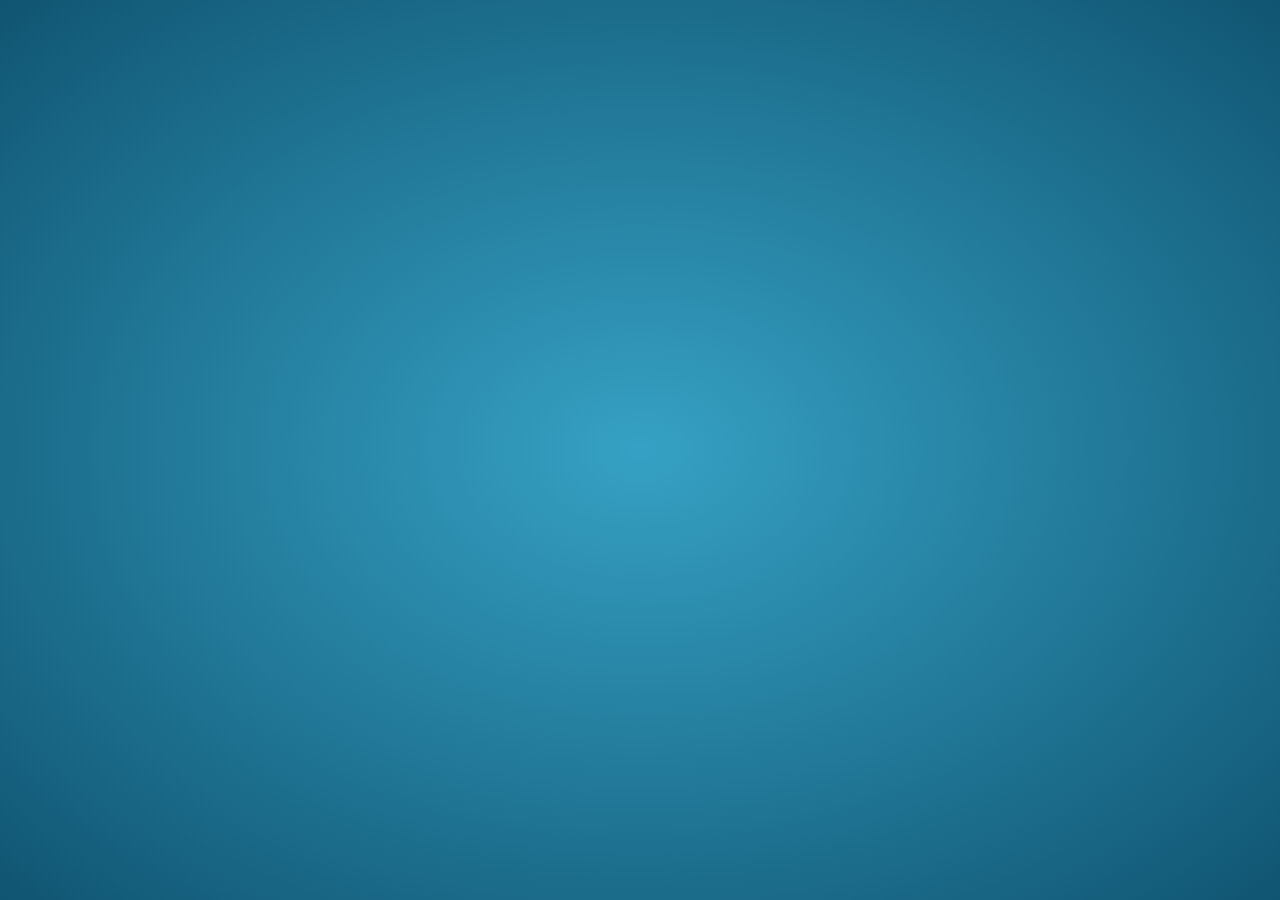
==== index.html @ 1eb26785 "Added Selenium." ====
<!doctype html>  
<html lang="en">
	
	<head>
		<meta charset="utf-8">
		
		<title>Crazy Ideas.</title>

		<meta name="description" content="We are a bunch of guys bent on changing the way people use techology. Here are some of our ideas. :)">
		<meta name="author" content="Diwank Singh Tomer">
		
		<link href='http://fonts.googleapis.com/css?family=Nixie+One|Erica+One' rel='stylesheet' type='text/css'>
		
		<link rel="stylesheet" href="css/reset.css">
		<link rel="stylesheet" href="css/main.css">
        <link rel="stylesheet" href="css/kudos.css">

		<script src="js/jquery.js"></script>
        <script src="js/jquery.iframe.js"></script>

        <script src="js/kudos.js"></script>

	</head>
	
	<body>
		
		<div id="reveal">
			
			<!-- Any section element inside of this container is displayed as a slide -->
			<div class="slides">
				<section>
					<h1>Our Ideas</h1>
					<h3 class="inverted">Psst.. They're crazier than ever.</h3>
					<br>
					<p> This site moves up, down and across. <br>
					    <strong>Just scroll down or use the arrow keys.</strong>
					</p>
					<script>
						// Delicously hacky. Look away.
						if( navigator.userAgent.match( /(iPhone|iPad|iPod|Android)/i ) )
						document.write( '<p style="color: rgba(0,0,0,0.3); text-shadow: none;">('+'Tap to navigate'+')</p>' );
					</script>
				</section>
				
				<section>
					<h2>Hi there,</h2>
					<p>
						We want to blow your mind.<br>
					    By creating beautiful software.<br><br>

					    Here are some of our ideas.<br><br>
					    
                        <strong>Inspire Us.</strong>
					</p>

				</section>
				
				<section>
					<section>
						<h2>IHeartCode!</h2>
						<figure class="kudos_button waiting">	
		                        <iframe scrolling="no" class="count"></iframe>
		                        <div class="circle">
                            		<a href="http://kudos.diwank.name/incr/Ideas-IHeartCode" class="filled"></a>
		                        </div>
		                        <p class="status"></p>
                        </figure>

						<blockquote>
                            Interactively teach people how to code.
						</blockquote>
						<a href="#/2/1">
    						<p id="triangle-down"></p>
						</a>
					</section>
					<section>
						<h3>Question:</h3>
						<p> How to make good hackers<a class="more" href="http://en.wikipedia.org/wiki/Hacker_(programmer_subculture)">^</a>?</p>
						<a href="#/2/2">
    						<p id="triangle-down"></p>
						</a>
					</section>
					<section>
						<h3>What?</h3>
						<p>
						    IHeartCode is an interactive learning platform that runs from your browser.<br>
                            <br>
                            Teaches them how to use git, code in Python and create beautiful web pages.<br>
						</p>
						<a href="#/2/3">
    						<p id="triangle-down"></p>
						</a>
					</section>
					<section>
						<h3>Why?</h3>
						<p>
						    We have a lot of computer science graduates.<br>
                            But very few hackers.<br>
                            <br>
                            We think this is a symptom of an underlying disease in modern education system.<br>
                            
						</p>
						<a href="#/2/4">
    						<p id="triangle-down"></p>
						</a>
					</section>
					<section>
						<h3>Who?</h3>
						<p>
                            Everybody who wishes to dive in and understand computing.<br>
						</p>
						<a href="#/2/5">
    						<p id="triangle-down"></p>
						</a>
					</section>
					<section>
						<h3>Where?</h3>
						<p>
						    In your browser.<br>
                            That sits in your mobile or tablet or PC or Mac.<br>
						</p>
						<a href="#/2/6">
    						<p id="triangle-down"></p>
						</a>
					</section>
					<section>
						<h3>When?</h3>
						<p>
						    Whenever the user feels his creative juices flow.<br>
						</p>
						<a href="#/2/7">
    						<p id="triangle-down"></p>
						</a>
					</section>
					<section>
						<h3>How?</h3>
						<p>
						    Client Side interactive platform based on AIML<a class="more" href="http://en.wikipedia.org/wiki/AIML">^</a> and in-browser REPL<a class="more" href="http://en.wikipedia.org/wiki/Read–eval–print_loop">^</a>.<br>
						</p>
						<a href="#/2">
    						<p id="triangle-up"></p>
						</a>
					</section>
				</section>

				<section>
					<section>
						<h2>R2D2</h2>
						<figure class="kudos_button waiting">	
		                        <iframe scrolling="no" class="count"></iframe>
		                        <div class="circle">
                            		<a href="http://kudos.diwank.name/incr/Ideas-R2D2" class="filled"></a>
		                        </div>
		                        <p class="status"></p>
                        </figure>
						<blockquote>
                            A personal computing device in the cloud.
						</blockquote>
						<a href="#/3/1">
    						<p id="triangle-down"></p>
						</a>
					</section>
					<section>
						<h3>Question:</h3>
						<p> How do we deliver cloud computing to everyone?</p>
						<a href="#/3/2">
    						<p id="triangle-down"></p>
						</a>
					</section>
					<section>
						<h3>What?</h3>
						<p>
                            This is about making the cloud more available, more usable and more beautiful.<br>
						</p>
						<a href="#/3/3">
    						<p id="triangle-down"></p>
						</a>
					</section>
					<section>
						<h3>Why?</h3>
						<p>
                            We wish to shift the focus of the cloud from storage to everyday computing.<br><br>
                            We want users to actually own cloud compute devices and install apps on it as easily as they use a smartphone.<br>
						</p>
						<a href="#/3/4">
    						<p id="triangle-down"></p>
						</a>
					</section>
					<section>
						<h3>Who?</h3>
						<p>
						    The everyday Internet consumer.<br><br>
                            People deserve more control, more privacy and unlimited freedom.<br>
						</p>
						<a href="#/3/5">
    						<p id="triangle-down"></p>
						</a>
					</section>
					<section>
						<h3>Where?</h3>
						<p>
						    In the cloud and delivered:<br>
                            On your Pc.<br>
                            On your tablet.<br>
                            On your phone.<br>
                            To refridgerators.<br>
                            And Everywhere else.<br>
						</p>
						<a href="#/3/6">
    						<p id="triangle-down"></p>
						</a>
					</section>
					<section>
						<h3>When?</h3>
						<p>
						    Now.<br>
						</p>
						<a href="#/3/7">
    						<p id="triangle-down"></p>
						</a>
					</section>
					<section>
						<h3>How?</h3>
						<p>
						    By creating a massively scalable RESTful computing environment.<br><br>
                            Developers make apps using powerful APIs to run on high performance clusters.<br>
						</p>
						<a href="#/3">
    						<p id="triangle-up"></p>
						</a>
					</section>
				</section>
				<section>
					<section>
						<h2>Dash</h2>
						<figure class="kudos_button waiting">	
		                        <iframe scrolling="no" class="count"></iframe>
		                        <div class="circle">
                            		<a href="http://kudos.diwank.name/incr/Ideas-Dash" class="filled"></a>
		                        </div>
		                        <p class="status"></p>
                        </figure>

						<blockquote>
                            A web + Mobile application suite to get devs to write code from anywhere.
						</blockquote>
						<a href="#/4/1">
    						<p id="triangle-down"></p>
						</a>
					</section>
					<section>
						<h3>Question:</h3>
						<p> How do we write code on mobile devices?</p>
						<a href="#/4/2">
    						<p id="triangle-down"></p>
						</a>
					</section>
					<section>
						<h3>What?</h3>
						<p>
						    Dash is a set of applications that enable coding on mobile devices.<br><br>
        It comprises of various components that allow testing, debugging and deployment.<br>
						</p>
						<a href="#/4/3">
    						<p id="triangle-down"></p>
						</a>
					</section>
					<section>
						<h3>Why?</h3>
						<p>
						    There is a visible shift in the way devs write code.<br>
        And mobile devices are today at-par with desktop computer in terms of performance.<br>
						</p>
						<a href="#/4/4">
    						<p id="triangle-down"></p>
						</a>
					</section>
					<section>
						<h3>Who?</h3>
						<p>
                            Software Devs who want to keep trying new things in their applications.
						</p>
						<a href="#/4/5">
    						<p id="triangle-down"></p>
						</a>
					</section>
					<section>
						<h3>Where?</h3>
						<p>
						    Using mobile apps and apps that run in browsers.
						</p>
						<a href="#/4/6">
    						<p id="triangle-down"></p>
						</a>
					</section>
					<section>
						<h3>When?</h3>
						<p>
						    Now.
						</p>
						<a href="#/4/7">
    						<p id="triangle-down"></p>
						</a>
					</section>
					<section>
						<h3>How?</h3>
						<p>
						    By designing interfaces for small screens.<br><br>
        By providing an extensive programming toolkit.<br>
						</p>
						<a href="#/4">
    						<p id="triangle-up"></p>
						</a>
					</section>
				</section>
				
				<section>
					<section>
						<h2>Swan</h2>
						<figure class="kudos_button waiting">	
		                        <iframe scrolling="no" class="count"></iframe>
		                        <div class="circle">
                            		<a href="http://kudos.diwank.name/incr/Ideas-Swan" class="filled"></a>
		                        </div>
		                        <p class="status"></p>
                        </figure>

						<blockquote>
                            A distributed social network that focuses on sharing things.
						</blockquote>
						<a href="#/5/1">
    						<p id="triangle-down"></p>
						</a>
					</section>
					<section>
						<h3>Question:</h3>
						<p> How to let people share things easily?</p>
						<a href="#/5/2">
    						<p id="triangle-down"></p>
						</a>
					</section>
					<section>
						<h3>What?</h3>
						<p>
						    Swan aims to fix file sharing.<br>
                            Welcome to the age of social file-sharing.<br>
						</p>
						<a href="#/5/3">
    						<p id="triangle-down"></p>
						</a>
					</section>
					<section>
						<h3>Why?</h3>
						<p>
                            Why can't I share pdf files as seamlessly as a tweet?<br>
                            Why do I have to "right-click-and-save" my friend's lol pic?<br>
						</p>
						<a href="#/5/4">
    						<p id="triangle-down"></p>
						</a>
					</section>
					<section>
						<h3>Who?</h3>
						<p>
                            People with content to share.<br>
                            Artists. Photographers. Activists.<br>
                            And every other creative soul...<br>
						</p>
						<a href="#/5/5">
    						<p id="triangle-down"></p>
						</a>
					</section>
					<section>
						<h3>Where?</h3>
						<p>
						    Via torrents and over regular social networks.<br>
						</p>
						<a href="#/5/6">
    						<p id="triangle-down"></p>
						</a>
					</section>
					<section>
						<h3>When?</h3>
						<p>
						    Today.<br>
                            And in the event of a nuclear holocaust.<br>
                            "Distributed" means users have the data. Always.<br>
						</p>
						<a href="#/5/7">
    						<p id="triangle-down"></p>
						</a>
					</section>
					<section>
						<h3>How?</h3>
						<p>
						    Git based disbrituted content sharing.<br>
                            Users own their data.<br>
                            Everything is encrypted.<br>
						</p>
						<a href="#/5">
    						<p id="triangle-up"></p>
						</a>
					</section>
				</section>

				<section>
					<section>
						<h2>Eva</h2>
						<figure class="kudos_button waiting">	
		                        <iframe scrolling="no" class="count"></iframe>
		                        <div class="circle">
                            		<a href="http://kudos.diwank.name/incr/Ideas-Eva" class="filled"></a>
		                        </div>
		                        <p class="status"></p>
                        </figure>

						<blockquote>
                            Solve the World's problems using microfunding.
						</blockquote>
						<a href="#/6/1">
    						<p id="triangle-down"></p>
						</a>
					</section>
					<section>
						<h3>Question:</h3>
						<p> How to solve the UN Millenium Goals<a class="more" href="http://www.un.org/millenniumgoals/">^</a>?</p>
						<a href="#/6/2">
    						<p id="triangle-down"></p>
						</a>
					</section>
					<section>
						<h3>What?</h3>
						<p>
                            Eva is an attempt to solve the world's biggest proplems.<br>
                            (Especially, the UN Millenium Development Goals)<br>
						</p>
						<a href="#/6/3">
    						<p id="triangle-down"></p>
						</a>
					</section>
					<section>
						<h3>Why?</h3>
						<p>
                            We are frustrated by the lack of global cooperation when it comes to human development.<br><br>
                            Someone has to stand up against this.<br>
						</p>
						<a href="#/6/4">
    						<p id="triangle-down"></p>
						</a>
					</section>
					<section>
						<h3>Who?</h3>
						<p>
                            The nearly 7 billion people on this planet.<br>
						</p>
						<a href="#/6/5">
    						<p id="triangle-down"></p>
						</a>
					</section>
					<section>
						<h3>Where?</h3>
						<p>
						    In Sub-Saharan Africa.<br>
                            In South-East Asia.<br>
                            In conflict zones.<br>
                            <br>
                            And wherever else people need help.<br>
						</p>
						<a href="#/6/6">
    						<p id="triangle-down"></p>
						</a>
					</section>
					<section>
						<h3>When?</h3>
						<p>
						    We start now and change this world one small step at a time.<br>
						</p>
						<a href="#/6/7">
    						<p id="triangle-down"></p>
						</a>
					</section>
					<section>
						<h3>How?</h3>
						<p>
						    By enabling people to make a contribution to human development.<br>
                            And wrapping it up into an extremely powerful API.<br><br>
                            So that existing organizations like Greenpeace can leverage microfunding.<br>
						</p>
						<a href="#/6">
    						<p id="triangle-up"></p>
						</a>
					</section>
				</section>

				<section>
					<section>
						<h2>IndSpark Intiative</h2>
						<figure class="kudos_button waiting">	
		                        <iframe scrolling="no" class="count"></iframe>
		                        <div class="circle">
                            		<a href="http://kudos.diwank.name/incr/Ideas-IndSpark" class="filled"></a>
		                        </div>
		                        <p class="status"></p>
                        </figure>

						<blockquote>
                            A Startup for Startups that provides them access to infrastructure and training.
						</blockquote>
						<a href="#/7/1">
    						<p id="triangle-down"></p>
						</a>
					</section>
					<section>
						<h3>Question:</h3>
						<p> How do we enable startups to spring up globally?</p>
						<a href="#/7/2">
    						<p id="triangle-down"></p>
						</a>
					</section>
					<section>
						<h3>What?</h3>
						<p>
						    IndSpark Initiative is a launchpad for talented people on the lines of YCombinator<a class="more" href="http://ycombinator.com">^</a>.<br>
        We take this a step further and,<br>
        provide training to participants.<br>
						</p>
						<a href="#/7/3">
    						<p id="triangle-down"></p>
						</a>
					</section>
					<section>
						<h3>Why?</h3>
						<p>
						    Because we need more Larry Page's.
						</p>
						<a href="#/7/4">
    						<p id="triangle-down"></p>
						</a>
					</section>
					<section>
						<h3>Who?</h3>
						<p>
                            To-Be Entrepreneurs and people looking to start their own startups.
						</p>
						<a href="#/7/5">
    						<p id="triangle-down"></p>
						</a>
					</section>
					<section>
						<h3>Where?</h3>
						<p>
						    In hotspots of talent all over the world.
						</p>
						<a href="#/7/6">
    						<p id="triangle-down"></p>
						</a>
					</section>
					<section>
						<h3>When?</h3>
						<p>
						    We gradually work to foster talented individuals and slowly create a strong portfolio before expanding.
						</p>
						<a href="#/7/7">
    						<p id="triangle-down"></p>
						</a>
					</section>
					<section>
						<h3>How?</h3>
						<p>
						    By gathering angel partners and highly talented people who are experienced entrepreneurs.
						</p>
						<a href="#/7">
    						<p id="triangle-up"></p>
						</a>
					</section>
				</section>

				<section>
					<section>
						<h2>Brew</h2>
						<figure class="kudos_button waiting">	
		                        <iframe scrolling="no" class="count"></iframe>
		                        <div class="circle">
                            		<a href="http://kudos.diwank.name/incr/Ideas-Brew" class="filled"></a>
		                        </div>
		                        <p class="status"></p>
                        </figure>

						<blockquote>
                            Simpliy data collection by integrating mobile technologies and web forms.
						</blockquote>
						<a href="#/8/1">
    						<p id="triangle-down"></p>
						</a>
					</section>
					<section>
						<h3>Question:</h3>
						<p> How to let people collect and make sense of data?</p>
						<a href="#/8/2">
    						<p id="triangle-down"></p>
						</a>
					</section>
					<section>
						<h3>What?</h3>
						<p>
						    Brew lets you collect data by seamlessly integrating SMS, Voice calls, chat messages, social networks, emails and modern web forms into a single funnel.<br>

						</p>
						<a href="#/8/3">
    						<p id="triangle-down"></p>
						</a>
					</section>
					<section>
						<h3>Why?</h3>
						<p>
						    Web forms are now becoming obsolete.<br><br>
        Social networks and mobile phones are now the primary pools of engagement for people.<br>
						</p>
						<a href="#/8/4">
    						<p id="triangle-down"></p>
						</a>
					</section>
					<section>
						<h3>Who?</h3>
						<p>
                            Anyone who wishes to collect data from people.<br>
						</p>
						<a href="#/8/5">
    						<p id="triangle-down"></p>
						</a>
					</section>
					<section>
						<h3>Where?</h3>
						<p>
						    Using text messages.<br>
        And voice calls.<br>
        And chat messages.<br>
        And email campaigns.<br>
        And social networks.<br><br>
        And finally, the good ol' web forms.<br>
						</p>
						<a href="#/8/6">
    						<p id="triangle-down"></p>
						</a>
					</section>
					<section>
						<h3>When?</h3>
						<p>
						    Instantly.
						</p>
						<a href="#/8/7">
    						<p id="triangle-down"></p>
						</a>
					</section>
					<section>
						<h3>How?</h3>
						<p>
						    By leveraging mobile communication and social networks.<br>
        And intelligent data mining to make sense of all the data.<br>
						</p>
						<a href="#/8">
    						<p id="triangle-up"></p>
						</a>
					</section>
				</section>

				<section>
					<section>
						<h2>TestDrive</h2>
						<figure class="kudos_button waiting">	
		                        <iframe scrolling="no" class="count"></iframe>
		                        <div class="circle">
                            		<a href="http://kudos.diwank.name/incr/Ideas-TestDrive" class="filled"></a>
		                        </div>
		                        <p class="status"></p>
                        </figure>

						<blockquote>
                            Create an efficient beta testing platform for web apps over services like Amazon Mechanical Turk<a class="more" href="https://www.mturk.com/mturk/welcome">^</a>.
						</blockquote>
						<a href="#/9/1">
    						<p id="triangle-down"></p>
						</a>
					</section>
					<section>
						<h3>Question:</h3>
						<p> How do we conduct efficient beta testing of our web app?</p>
						<a href="#/9/2">
    						<p id="triangle-down"></p>
						</a>
					</section>
					<section>
						<h3>What?</h3>
						<p>
						    TestDrive allows web developers to let people test their apps in sandboxes.<br><br>
        It taps into the wealth of online workers to make the process more efficient.<br>
						</p>
						<a href="#/9/3">
    						<p id="triangle-down"></p>
						</a>
					</section>
					<section>
						<h3>Why?</h3>
						<p>
						    There has been a boom in Web2.0 applications.<br>
						    Developers are always looking for extensive betatesting.<br>
						</p>
						<a href="#/9/4">
    						<p id="triangle-down"></p>
						</a>
					</section>
					<section>
						<h3>Who?</h3>
						<p>
                            Web and mobile app developers.<br>
						</p>
						<a href="#/9/5">
    						<p id="triangle-down"></p>
						</a>
					</section>
					<section>
						<h3>Where?</h3>
						<p>
						    Using services like MTurk and its alternatives.<br>
						</p>
						<a href="#/9/6">
    						<p id="triangle-down"></p>
						</a>
					</section>
					<section>
						<h3>When?</h3>
						<p>
						    On-Demand.
						</p>
						<a href="#/9/7">
    						<p id="triangle-down"></p>
						</a>
					</section>
					<section>
						<h3>How?</h3>
						<p>
						    It provides a wrapper to tap workers from services like MTurk to give their feedback.<br><br>
        And conduct extensive hotmapping to analyze user behaiour.<br>
						</p>
						<a href="#/9">
    						<p id="triangle-up"></p>
						</a>
					</section>
				</section>
				<section>
					<section>
						<h2>Bon Appétit!</h2>
						<figure class="kudos_button waiting">	
		                        <iframe scrolling="no" class="count"></iframe>
		                        <div class="circle">
                            		<a href="http://kudos.diwank.name/incr/Ideas-BonAppetit" class="filled"></a>
		                        </div>
		                        <p class="status"></p>
                        </figure>
						<blockquote>
                            Lets people dine together by tapping their social circles.
						</blockquote>
						<a href="#/10/1">
    						<p id="triangle-down"></p>
						</a>
					</section>
					<section>
						<h3>Question:</h3>
						<p> How to kill the habit of eating alone?</p>
						<a href="#/10/2">
    						<p id="triangle-down"></p>
						</a>
					</section>
					<section>
						<h3>What?</h3>
						<p>
                            An application that gets you hooked up with friends of friends so you could grab food together.<br>
						</p>
						<a href="#/10/3">
    						<p id="triangle-down"></p>
						</a>
					</section>
					<section>
						<h3>Why?</h3>
						<p>
                            Discover amazing people over dinner.<br>
						</p>
						<a href="#/10/4">
    						<p id="triangle-down"></p>
						</a>
					</section>
					<section>
						<h3>Who?</h3>
						<p>
                            Anyone who has ever wanted to have a nice conversation over dinner.<br>
						</p>
						<a href="#/10/5">
    						<p id="triangle-down"></p>
						</a>
					</section>
					<section>
						<h3>Where?</h3>
						<p>
						    Coming to a restaurant near you.<br>
						</p>
						<a href="#/10/6">
    						<p id="triangle-down"></p>
						</a>
					</section>
					<section>
						<h3>When?</h3>
						<p>
						    Would love to use it tonight.<br>
						</p>
						<a href="#/10/7">
    						<p id="triangle-down"></p>
						</a>
					</section>
					<section>
						<h3>How?</h3>
						<p>
						    Review user’s network to filter out potentially unsafe people.<br>
	 Give Recommendations.<br>
	 Obtain consent.<br>
	 Suggest restaurants based on proximity.<br>
						</p>
						<a href="#/10">
    						<p id="triangle-up"></p>
						</a>
					</section>
				</section>
				<section>
					<section>
						<h2>Selenium</h2>
						<figure class="kudos_button waiting">	
		                        <iframe scrolling="no" class="count"></iframe>
		                        <div class="circle">
                            		<a href="http://kudos.diwank.name/incr/Ideas-Selenium" class="filled"></a>
		                        </div>
		                        <p class="status"></p>
                        </figure>
						<blockquote>
                            Keeps you connected to your loved ones so they are always safe.
						</blockquote>
						<a href="#/11/1">
    						<p id="triangle-down"></p>
						</a>
					</section>
					<section>
						<h3>Question:</h3>
						<p> How to ensure the safety of our loved ones?</p>
						<a href="#/11/2">
    						<p id="triangle-down"></p>
						</a>
					</section>
					<section>
						<h3>What?</h3>
						<p>
                            Selenium keeps you informed about the safety of your loved ones.<br>
                            It monitors people in real time so help is always around just in case..<br>
						</p>
						<a href="#/11/3">
    						<p id="triangle-down"></p>
						</a>
					</section>
					<section>
						<h3>Why?</h3>
						<p>
                            Because we believe that some people *must* be safeguraded.<br>
						</p>
						<a href="#/11/4">
    						<p id="triangle-down"></p>
						</a>
					</section>
					<section>
						<h3>Who?</h3>
						<p>
                            People who care.<br>
						</p>
						<a href="#/11/5">
    						<p id="triangle-down"></p>
						</a>
					</section>
					<section>
						<h3>Where?</h3>
						<p>
						    Across the globe. No matter where you go.<br>
						</p>
						<a href="#/11/6">
    						<p id="triangle-down"></p>
						</a>
					</section>
					<section>
						<h3>When?</h3>
						<p>
						    24 X 7<br>
						</p>
						<a href="#/11/7">
    						<p id="triangle-down"></p>
						</a>
					</section>
					<section>
						<h3>How?</h3>
						<p>
						    Selenium sits as an app in user’s computing devices and seamlessly keep his loved ones informed about his safety.<br>
						</p>
						<a href="#/11">
    						<p id="triangle-up"></p>
						</a>
				    </section>
			    </section>
				<section>
					<h2>Phew!</h2>
					<p>
						That was one <strong>HUGE</strong> list.<br>
					    Thanks for putting up with us so far.<br><br>
					    
					    You can write in to us <a href="mailto:singh@diwank.name">here.</a><br>
                        <strong>You may also <a href="/suggest">suggest your own ideas.</a></strong>
					</p>

				</section>
				
			</div>

			<!-- The navigational controls UI -->
			<aside class="controls">
				<a class="left" href="#">&#x25C4;</a>
				<a class="right" href="#">&#x25BA;</a>
				<a class="up" href="#">&#x25B2;</a>
				<a class="down" href="#">&#x25BC;</a>
			</aside>

			<!-- Displays presentation progress, max value changes via JS to reflect # of slides -->
			<div class="progress"><span></span></div>
			
		</div>
		
		<script src="js/reveal.js"></script>
		<script src="js/highlight.js"></script>
		<script>
			// Parse the query string into a key/value object
			var query = {};
			location.search.replace( /[A-Z0-9]+?=(\w*)/gi, function(a) {
				query[ a.split( '=' ).shift() ] = a.split( '=' ).pop();
			} );

			Reveal.initialize({
				// Display controls in the bottom right corner
				controls: true,

				// Display a presentation progress bar
				progress: true,

				// If true; each slide will be pushed to the browser history
				history: false,

				// Flags if mouse wheel navigation should be enabled
				mouseWheel: true,

				// Apply a 3D roll to links on hover
				rollingLinks: false,

				// UI style
				theme: query.theme || 'default', // default/neon

				// Transition style
				transition: query.transition || 'concave' // default/cube/page/concave/linear(2d)
			});

			hljs.initHighlightingOnLoad();
		</script>

        <script>
	        var _gaq=[['_setAccount','UA-29201084-1'],['_trackPageview']];
	        (function(d,t){var g=d.createElement(t),s=d.getElementsByTagName(t)[0];
	        g.src=('https:'==location.protocol?'//ssl':'//www')+'.google-analytics.com/ga.js';
	        s.parentNode.insertBefore(g,s)}(document,'script'));
        </script>

	</body>
</html>
---- css/main.css ----
/**
 * Main styles for idea.diwank.name
 *
 * @author Diwank Singh Tomer - singh [at] diwank [dot] name
 */



/*********************************************
 * GLOBAL STYLES
 *********************************************/

html, body {
	position: relative;
	padding: 0;
	margin: 0;
	overflow: hidden;
	
	font-family: 'Nixie One', Times, 'Times New Roman', serif;
	font-size: 36px;
	font-weight: 200;
	letter-spacing: -0.02em;
	
	color: #eee;
	
	width: 100%;
	height: 100%;

	min-height: 600px;
}

html {
	background: #105572;
	background: -moz-radial-gradient(center, ellipse cover, #36A1C4 0%, #105572 100%);
	background: -webkit-gradient(radial, center center, 0px, center center, 100%, color-stop(0%,#36A1C4), color-stop(100%,#105572));
	background: -webkit-radial-gradient(center, ellipse cover, #36A1C4 0%,#105572 100%);
	background: -o-radial-gradient(center, ellipse cover, #36A1C4 0%,#105572 100%);
	background: -ms-radial-gradient(center, ellipse cover, #36A1C4 0%,#105572 100%);
	background: radial-gradient(center, ellipse cover, #36A1C4 0%,#105572 100%);
}

.more{
    text-decoration: none;
    font-size: 60%;
    vertical-align: super;
    margin: 6px;
}

/*********************************************
 * HEADERS
 *********************************************/
#reveal h1, 
#reveal h2, 
#reveal h3, 
#reveal h4 {
	margin: 0 0 20px 0;
	
	color: #eee;
	
	font-family: 'Erica One', sans-serif;
	line-height: 0.9em;
	letter-spacing: 0.02em;
	
	text-transform: uppercase;
	text-shadow: 0px 0px 6px rgba(0,0,0,0.2);
}

#reveal h1 { font-size: 136px; 	}
#reveal h2 { font-size: 76px;	}
#reveal h3 { font-size: 56px;	}
#reveal h4 { font-size: 36px;	}

#reveal h1.inverted,
#reveal h2.inverted,
#reveal h3.inverted,
#reveal h4.inverted {
	color: #fff;
	text-shadow: 0px 0px 2px rgba(0,0,0,0.2);
}

#reveal h1 {
	text-shadow: 0 1px 0 #ccc,
                 0 2px 0 #c9c9c9,
                 0 3px 0 #bbb,
                 0 4px 0 #b9b9b9,
                 0 5px 0 #aaa,
                 0 6px 1px rgba(0,0,0,.1),
                 0 0 5px rgba(0,0,0,.1),
                 0 1px 3px rgba(0,0,0,.3),
                 0 3px 5px rgba(0,0,0,.2),
                 0 5px 10px rgba(0,0,0,.25),
                 0 20px 20px rgba(0,0,0,.15);
}


/*********************************************
 * VIEW FRAGMENTS
 *********************************************/

#reveal .slides section .fragment {
	opacity: 0;

	-webkit-transition: all .2s ease;
	   -moz-transition: all .2s ease;
	    -ms-transition: all .2s ease;
	     -o-transition: all .2s ease;
	        transition: all .2s ease;
}
	#reveal .slides section .fragment.visible {
		opacity: 1;
	}


/*********************************************
 * DEFAULT ELEMENT STYLES
 *********************************************/

#reveal .slides section {
	line-height: 1.2em;
	font-weight: normal;
}

#reveal strong, 
#reveal b {
	font-weight: bold;
}

#reveal em, 
#reveal i {
	font-style: italic;
}

#reveal ol, 
#reveal ul {
	display: inline-block;

	text-align: left;
	margin: 0 auto;
}

#reveal ol {
	list-style: decimal;
	list-style-position: inside;
}

#reveal ul {
	list-style: disc;
}

#reveal p {
	margin-bottom: 10px;
}

#reveal blockquote {
	display: block;
	position: relative;
	width: 70%;
	margin: 5px auto;
	padding: 5px;
	
	font-style: italic;
	border-left: 18px solid #eee;

	box-shadow: 0px 0px 2px rgba(0,0,0,0.2);
}
	#reveal blockquote:before {
		content: '“';
	}
	#reveal blockquote:after {
		content: '”';
	}

#reveal pre {
	display: block;
	position: relative;
	width: 90%;
	margin: 10px auto;

	text-align: left;
	font-size: 14px;
	font-family: monospace;
	line-height: 1.1em;

	word-wrap: break-word;

	box-shadow: 0px 0px 6px rgba(0,0,0,0.3);
}

#reveal code {
	font-family: monospace;
}

#reveal small {
	font-size: 60%;
	line-height: 1em;
	vertical-align: top;
}

#reveal q {	
	font-style: italic;
}
	#reveal q:before {
		content: '“';
	}
	#reveal q:after {
		content: '”';
	}

#reveal a:not(.image) {
	color: hsl(185, 85%, 50%);
	text-decoration: none;

	-webkit-transition: all .2s ease;
	   -moz-transition: all .2s ease;
	    -ms-transition: all .2s ease;
	     -o-transition: all .2s ease;
	        transition: all .2s ease;
}
	
	#reveal a:not(.image):hover {
		color: hsl(185, 85%, 70%);
		background: hsla(185, 25%, 20%, 0.4);
		text-shadow: none;
		border: none;
		border-radius: 2px;
	}

#reveal section img {
	margin: 30px 0 0 0;
	background: rgba(255,255,255,0.12);
	border: 4px solid #eee;
	
	-webkit-box-shadow: 0 0 10px rgba(0, 0, 0, 0.15);
	   -moz-box-shadow: 0 0 10px rgba(0, 0, 0, 0.15);
	     -o-box-shadow: 0 0 10px rgba(0, 0, 0, 0.15);
	        box-shadow: 0 0 10px rgba(0, 0, 0, 0.15);
	
	-webkit-transition: all .2s linear;
	   -moz-transition: all .2s linear;
	    -ms-transition: all .2s linear;
	     -o-transition: all .2s linear;
	        transition: all .2s linear;
}



/*********************************************
 * CONTROLS
 *********************************************/

#reveal .controls {
	display: none;
	position: fixed;
	width: 100px;
	height: 100px;

	right: 0;
	bottom: 0;
}
	
	#reveal .controls a {
		font-size: 30px;
		position: absolute;
		color: #fff;
		opacity: 0.3;
		color: #fff;
	}
		#reveal .controls a.enabled {
			opacity: 0.7;
			color: #fff;
		}
		#reveal .controls a.enabled:hover {
			opacity: 1.0;
			background: transparent;
			-webkit-transform: scale(1.06);
			-moz-transform: scale(1.06);
		}
		#reveal .controls a:hover {
			background: transparent;
		}
		#reveal .controls a.enabled:active {
			margin-top: 1px;
		}

	#reveal .controls .left {
		top: 30px;
	}

	#reveal .controls .right {
		left: 60px;
		top: 30px;
	}

	#reveal .controls .up {
		left: 30px;
	}

	#reveal .controls .down {
		left: 30px;
		top: 60px;

	}


/*********************************************
 * PROGRESS BAR
 *********************************************/

#reveal .progress {
	position: fixed;
	display: none;
	height: 3px;
	width: 100%;
	bottom: 0;
	left: 0;

	background: rgba(0,0,0,0.2);
}
	
	#reveal .progress span {
		display: block;
		background: hsl(185, 85%, 50%);
		height: 100%;
		width: 0px;

		-webkit-transition: width 800ms cubic-bezier(0.260, 0.860, 0.440, 0.985);
		   -moz-transition: width 800ms cubic-bezier(0.260, 0.860, 0.440, 0.985);
		    -ms-transition: width 800ms cubic-bezier(0.260, 0.860, 0.440, 0.985);
		     -o-transition: width 800ms cubic-bezier(0.260, 0.860, 0.440, 0.985);
		        transition: width 800ms cubic-bezier(0.260, 0.860, 0.440, 0.985);
	}

/*********************************************
 * ROLLING LINKS
 *********************************************/

#reveal .roll {
    display: inline-block;
    overflow: hidden;

    vertical-align: top;

    -webkit-perspective: 400px;
       -moz-perspective: 400px;
        -ms-perspective: 400px;
            perspective: 400px;

    -webkit-perspective-origin: 50% 50%;
       -moz-perspective-origin: 50% 50%;
        -ms-perspective-origin: 50% 50%;
            perspective-origin: 50% 50%;
}
	#reveal .roll:hover {
		background: none;
		text-shadow: none;
	}
#reveal .roll span {
    display: block;
    position: relative;
    padding: 0 2px;

	pointer-events: none;

    -webkit-transition: all 400ms ease;
       -moz-transition: all 400ms ease;
        -ms-transition: all 400ms ease;
            transition: all 400ms ease;
    
    -webkit-transform-origin: 50% 0%;
       -moz-transform-origin: 50% 0%;
        -ms-transform-origin: 50% 0%;
            transform-origin: 50% 0%;
    
    -webkit-transform-style: preserve-3d;
       -moz-transform-style: preserve-3d;
        -ms-transform-style: preserve-3d;
            transform-style: preserve-3d;
}
    #reveal .roll:hover span {
        background: rgba(0,0,0,0.5);

        -webkit-transform: translate3d( 0px, 0px, -45px ) rotateX( 90deg );
           -moz-transform: translate3d( 0px, 0px, -45px ) rotateX( 90deg );
            -ms-transform: translate3d( 0px, 0px, -45px ) rotateX( 90deg );
                transform: translate3d( 0px, 0px, -45px ) rotateX( 90deg );
    }
#reveal .roll span:after {
    content: attr(data-title);

    display: block;
    position: absolute;
    left: 0;
    top: 0;
    padding: 0 2px;

    color: #fff;
    background: hsl(185, 60%, 35%);

    -webkit-transform-origin: 50% 0%;
       -moz-transform-origin: 50% 0%;
        -ms-transform-origin: 50% 0%;
            transform-origin: 50% 0%;

    -webkit-transform: translate3d( 0px, 105%, 0px ) rotateX( -90deg );
       -moz-transform: translate3d( 0px, 105%, 0px ) rotateX( -90deg );
        -ms-transform: translate3d( 0px, 105%, 0px ) rotateX( -90deg );
            transform: translate3d( 0px, 105%, 0px ) rotateX( -90deg );
}


/*********************************************
 * SLIDES
 *********************************************/

#reveal .slides {
	position: absolute;
	width: 900px;
	height: 600px;
	
	left: 50%;
	top: 50%;
	margin-left: -450px;
	margin-top: -320px;
	padding: 20px 0px;
	
	text-align: center;

	-webkit-transition: -webkit-perspective .4s ease;
	   -moz-transition: -moz-perspective .4s ease;
	    -ms-transition: -ms-perspective .4s ease;
	     -o-transition: -o-perspective .4s ease;
	        transition: perspective .4s ease;
	
	-webkit-perspective: 600px;
	   -moz-perspective: 600px;
	    -ms-perspective: 600px;
	        perspective: 600px;

 	-webkit-perspective-origin: 50% 25%;
 	   -moz-perspective-origin: 50% 25%;
 	    -ms-perspective-origin: 50% 25%;
 	        perspective-origin: 50% 25%;
}

#reveal .slides>section,
#reveal .slides>section>section {
	display: none;
	position: absolute;
	width: 100%;
	min-height: 600px;

    z-index: 10;
	
	-webkit-transform-style: preserve-3d;
	   -moz-transform-style: preserve-3d;
	    -ms-transform-style: preserve-3d;
	        transform-style: preserve-3d;
	
	-webkit-transition: all 800ms cubic-bezier(0.260, 0.860, 0.440, 0.985);
	   -moz-transition: all 800ms cubic-bezier(0.260, 0.860, 0.440, 0.985);
	    -ms-transition: all 800ms cubic-bezier(0.260, 0.860, 0.440, 0.985);
	     -o-transition: all 800ms cubic-bezier(0.260, 0.860, 0.440, 0.985);
	        transition: all 800ms cubic-bezier(0.260, 0.860, 0.440, 0.985);
}

#reveal .slides>section.present {
	display: block;
	z-index: 11;
	opacity: 1;
}


/*********************************************
 * DEFAULT TRANSITION
 *********************************************/

#reveal .slides>section.past {
	display: block;
	opacity: 0;
	
	-webkit-transform: translate3d(-100%, 0, 0) rotateY(-90deg) translate3d(-100%, 0, 0);
	   -moz-transform: translate3d(-100%, 0, 0) rotateY(-90deg) translate3d(-100%, 0, 0);
	    -ms-transform: translate3d(-100%, 0, 0) rotateY(-90deg) translate3d(-100%, 0, 0);
	        transform: translate3d(-100%, 0, 0) rotateY(-90deg) translate3d(-100%, 0, 0);
}
#reveal .slides>section.future {
	display: block;
	opacity: 0;
	
	-webkit-transform: translate3d(100%, 0, 0) rotateY(90deg) translate3d(100%, 0, 0);
	   -moz-transform: translate3d(100%, 0, 0) rotateY(90deg) translate3d(100%, 0, 0);
	    -ms-transform: translate3d(100%, 0, 0) rotateY(90deg) translate3d(100%, 0, 0);
	        transform: translate3d(100%, 0, 0) rotateY(90deg) translate3d(100%, 0, 0);
}

#reveal .slides>section>section.past {
	display: block;
	opacity: 0;
	
	-webkit-transform: translate3d(0, -50%, 0) rotateX(70deg) translate3d(0, -50%, 0);
	   -moz-transform: translate3d(0, -50%, 0) rotateX(70deg) translate3d(0, -50%, 0);
	    -ms-transform: translate3d(0, -50%, 0) rotateX(70deg) translate3d(0, -50%, 0);
	        transform: translate3d(0, -50%, 0) rotateX(70deg) translate3d(0, -50%, 0);
}
#reveal .slides>section>section.future {
	display: block;
	opacity: 0;
	
	-webkit-transform: translate3d(0, 50%, 0) rotateX(-70deg) translate3d(0, 50%, 0);
	   -moz-transform: translate3d(0, 50%, 0) rotateX(-70deg) translate3d(0, 50%, 0);
	    -ms-transform: translate3d(0, 50%, 0) rotateX(-70deg) translate3d(0, 50%, 0);
	        transform: translate3d(0, 50%, 0) rotateX(-70deg) translate3d(0, 50%, 0);
}


/*********************************************
 * CONCAVE TRANSITION
 *********************************************/

#reveal.concave  .slides>section.past {
	-webkit-transform: translate3d(-100%, 0, 0) rotateY(90deg) translate3d(-100%, 0, 0);
	   -moz-transform: translate3d(-100%, 0, 0) rotateY(90deg) translate3d(-100%, 0, 0);
	    -ms-transform: translate3d(-100%, 0, 0) rotateY(90deg) translate3d(-100%, 0, 0);
	        transform: translate3d(-100%, 0, 0) rotateY(90deg) translate3d(-100%, 0, 0);
}
#reveal.concave  .slides>section.future {
	-webkit-transform: translate3d(100%, 0, 0) rotateY(-90deg) translate3d(100%, 0, 0);
	   -moz-transform: translate3d(100%, 0, 0) rotateY(-90deg) translate3d(100%, 0, 0);
	    -ms-transform: translate3d(100%, 0, 0) rotateY(-90deg) translate3d(100%, 0, 0);
	        transform: translate3d(100%, 0, 0) rotateY(-90deg) translate3d(100%, 0, 0);
}

#reveal.concave  .slides>section>section.past {
	-webkit-transform: translate3d(0, -80%, 0) rotateX(-70deg) translate3d(0, -80%, 0);
	   -moz-transform: translate3d(0, -80%, 0) rotateX(-70deg) translate3d(0, -80%, 0);
	    -ms-transform: translate3d(0, -80%, 0) rotateX(-70deg) translate3d(0, -80%, 0);
	        transform: translate3d(0, -80%, 0) rotateX(-70deg) translate3d(0, -80%, 0);
}
#reveal.concave  .slides>section>section.future {
	-webkit-transform: translate3d(0, 80%, 0) rotateX(70deg) translate3d(0, 80%, 0);
	   -moz-transform: translate3d(0, 80%, 0) rotateX(70deg) translate3d(0, 80%, 0);
	    -ms-transform: translate3d(0, 80%, 0) rotateX(70deg) translate3d(0, 80%, 0);
	        transform: translate3d(0, 80%, 0) rotateX(70deg) translate3d(0, 80%, 0);
}


/*********************************************
 * LINEAR TRANSITION
 *********************************************/

#reveal.linear .slides>section.past {
	-webkit-transform: translate(-150%, 0);
	   -moz-transform: translate(-150%, 0);
	    -ms-transform: translate(-150%, 0);
	     -o-transform: translate(-150%, 0);
	        transform: translate(-150%, 0);
}
#reveal.linear .slides>section.future {
	-webkit-transform: translate(150%, 0);
	   -moz-transform: translate(150%, 0);
	    -ms-transform: translate(150%, 0);
	     -o-transform: translate(150%, 0);
	        transform: translate(150%, 0);
}

#reveal.linear .slides>section>section.past {
	-webkit-transform: translate(0, -150%);
	   -moz-transform: translate(0, -150%);
	    -ms-transform: translate(0, -150%);
	     -o-transform: translate(0, -150%);
	        transform: translate(0, -150%);
}
#reveal.linear .slides>section>section.future {
	-webkit-transform: translate(0, 150%);
	   -moz-transform: translate(0, 150%);
	    -ms-transform: translate(0, 150%);
	     -o-transform: translate(0, 150%);
	        transform: translate(0, 150%);
}

/*********************************************
 * BOX TRANSITION
 *********************************************/

#reveal.cube .slides {
	margin-top: -350px;

	-webkit-perspective-origin: 50% 25%;
 	   -moz-perspective-origin: 50% 25%;
 	    -ms-perspective-origin: 50% 25%;
 	        perspective-origin: 50% 25%;

	-webkit-perspective: 1300px;
	   -moz-perspective: 1300px;
	    -ms-perspective: 1300px;
	        perspective: 1300px;
}

#reveal.cube .slides section {
	padding: 30px;

	-webkit-backface-visibility: hidden;
	   -moz-backface-visibility: hidden;
	    -ms-backface-visibility: hidden;
	        backface-visibility: hidden;
	
	-webkit-box-sizing: border-box;
	   -moz-box-sizing: border-box;
	        box-sizing: border-box;
}
	#reveal.cube .slides section:not(.stack):before {
		content: '';
		position: absolute;
		display: block;
		width: 100%;
		height: 100%;
		left: 0;
		top: 0;
		background: #232628;
		border-radius: 4px;

		-webkit-transform: translateZ( -20px );
		   -moz-transform: translateZ( -20px );
		    -ms-transform: translateZ( -20px );
		     -o-transform: translateZ( -20px );
		        transform: translateZ( -20px );
	}
	#reveal.cube .slides section:not(.stack):after {
		content: '';
		position: absolute;
		display: block;
		width: 90%;
		height: 30px;
		left: 5%;
		bottom: 0;
		background: none;
		z-index: 1;

		border-radius: 4px;
		box-shadow: 0px 95px 25px rgba(0,0,0,0.2);

		-webkit-transform: translateZ(-90px) rotateX( 65deg );
		   -moz-transform: translateZ(-90px) rotateX( 65deg );
		    -ms-transform: translateZ(-90px) rotateX( 65deg );
		     -o-transform: translateZ(-90px) rotateX( 65deg );
		        transform: translateZ(-90px) rotateX( 65deg );
	}

#reveal.cube .slides>section.stack {
	padding: 0;
	background: none;
}

#reveal.cube .slides>section.past {
	-webkit-transform-origin: 100% 0%;
	   -moz-transform-origin: 100% 0%;
	    -ms-transform-origin: 100% 0%;
	        transform-origin: 100% 0%;

	-webkit-transform: translate3d(-100%, 0, 0) rotateY(-90deg);
	   -moz-transform: translate3d(-100%, 0, 0) rotateY(-90deg);
	    -ms-transform: translate3d(-100%, 0, 0) rotateY(-90deg);
	        transform: translate3d(-100%, 0, 0) rotateY(-90deg);
}

#reveal.cube .slides>section.future {
	-webkit-transform-origin: 0% 0%;
	   -moz-transform-origin: 0% 0%;
	    -ms-transform-origin: 0% 0%;
	        transform-origin: 0% 0%;

	-webkit-transform: translate3d(100%, 0, 0) rotateY(90deg);
	   -moz-transform: translate3d(100%, 0, 0) rotateY(90deg);
	    -ms-transform: translate3d(100%, 0, 0) rotateY(90deg);
	        transform: translate3d(100%, 0, 0) rotateY(90deg);
}

#reveal.cube .slides>section>section.past {
	-webkit-transform-origin: 0% 100%;
	   -moz-transform-origin: 0% 100%;
	    -ms-transform-origin: 0% 100%;
	        transform-origin: 0% 100%;

	-webkit-transform: translate3d(0, -100%, 0) rotateX(90deg);
	   -moz-transform: translate3d(0, -100%, 0) rotateX(90deg);
	    -ms-transform: translate3d(0, -100%, 0) rotateX(90deg);
	        transform: translate3d(0, -100%, 0) rotateX(90deg);
}

#reveal.cube .slides>section>section.future {
	-webkit-transform-origin: 0% 0%;
	   -moz-transform-origin: 0% 0%;
	    -ms-transform-origin: 0% 0%;
	        transform-origin: 0% 0%;

	-webkit-transform: translate3d(0, 100%, 0) rotateX(-90deg);
	   -moz-transform: translate3d(0, 100%, 0) rotateX(-90deg);
	    -ms-transform: translate3d(0, 100%, 0) rotateX(-90deg);
	        transform: translate3d(0, 100%, 0) rotateX(-90deg);
}


/*********************************************
 * PAGE TRANSITION
 *********************************************/

#reveal.page .slides {
	margin-top: -350px;

	-webkit-perspective-origin: 50% 50%;
 	   -moz-perspective-origin: 50% 50%;
 	    -ms-perspective-origin: 50% 50%;
 	        perspective-origin: 50% 50%;

	-webkit-perspective: 3000px;
	   -moz-perspective: 3000px;
	    -ms-perspective: 3000px;
	        perspective: 3000px;
}

#reveal.page .slides section {
	padding: 30px;

	-webkit-box-sizing: border-box;
	   -moz-box-sizing: border-box;
	        box-sizing: border-box;
}
	#reveal.page .slides section.past {
		z-index: 12;
	}
	#reveal.page .slides section:not(.stack):before {
		content: '';
		position: absolute;
		display: block;
		width: 100%;
		height: 100%;
		left: 0;
		top: 0;
		background: #232628;

		-webkit-transform: translateZ( -20px );
		   -moz-transform: translateZ( -20px );
		    -ms-transform: translateZ( -20px );
		     -o-transform: translateZ( -20px );
		        transform: translateZ( -20px );
	}
	#reveal.page .slides section:not(.stack):after {
		content: '';
		position: absolute;
		display: block;
		width: 90%;
		height: 30px;
		left: 5%;
		bottom: 0;
		background: none;
		z-index: 1;

		border-radius: 4px;
		box-shadow: 0px 95px 25px rgba(0,0,0,0.2);

		-webkit-transform: translateZ(-90px) rotateX( 65deg );
	}

#reveal.page .slides>section.stack {
	padding: 0;
	background: none;
}

#reveal.page .slides>section.past {
	-webkit-transform-origin: 0% 0%;
	   -moz-transform-origin: 0% 0%;
	    -ms-transform-origin: 0% 0%;
	        transform-origin: 0% 0%;

	-webkit-transform: translate3d(-40%, 0, 0) rotateY(-80deg);
	   -moz-transform: translate3d(-40%, 0, 0) rotateY(-80deg);
	    -ms-transform: translate3d(-40%, 0, 0) rotateY(-80deg);
	        transform: translate3d(-40%, 0, 0) rotateY(-80deg);
}

#reveal.page .slides>section.future {
	-webkit-transform-origin: 100% 0%;
	   -moz-transform-origin: 100% 0%;
	    -ms-transform-origin: 100% 0%;
	        transform-origin: 100% 0%;

	-webkit-transform: translate3d(0, 0, 0);
	   -moz-transform: translate3d(0, 0, 0);
	    -ms-transform: translate3d(0, 0, 0);
	        transform: translate3d(0, 0, 0);
}

#reveal.page .slides>section>section.past {
	-webkit-transform-origin: 0% 0%;
	   -moz-transform-origin: 0% 0%;
	    -ms-transform-origin: 0% 0%;
	        transform-origin: 0% 0%;

	-webkit-transform: translate3d(0, -40%, 0) rotateX(80deg);
	   -moz-transform: translate3d(0, -40%, 0) rotateX(80deg);
	    -ms-transform: translate3d(0, -40%, 0) rotateX(80deg);
	        transform: translate3d(0, -40%, 0) rotateX(80deg);
}

#reveal.page .slides>section>section.future {
	-webkit-transform-origin: 0% 100%;
	   -moz-transform-origin: 0% 100%;
	    -ms-transform-origin: 0% 100%;
	        transform-origin: 0% 100%;

	-webkit-transform: translate3d(0, 0, 0);
	   -moz-transform: translate3d(0, 0, 0);
	    -ms-transform: translate3d(0, 0, 0);
	        transform: translate3d(0, 0, 0);
}


/*********************************************
 * NEON THEME
 *********************************************/

#reveal.neon a {
    color: #fe57a1;
}

#reveal.neon a:hover {
    border-bottom: 1px dotted #FF5E99;
}

#reveal.neon .controls a.enabled {
	
}

#reveal.neon .progress span,
#reveal.neon .roll span:after {
	background: #FF5E99;
}

#reveal.neon a.image:hover img {
	border-color: #FF5E99;
}


/*********************************************
 * OVERVIEW
 *********************************************/

#reveal.overview .slides {
	-webkit-perspective: 700px;
	   -moz-perspective: 700px;
	    -ms-perspective: 700px;
	        perspective: 700px;
}

#reveal.overview .slides section {
	padding: 20px 0;
	opacity: 1;
	cursor: pointer;
	background: rgba(0,0,0,0.1);
}
#reveal.overview .slides section:after,
#reveal.overview .slides section:before {
	display: none !important;
}
#reveal.overview .slides section>section {
	opacity: 1;
	cursor: pointer;
}
	#reveal.overview .slides section:hover {
		background: rgba(0,0,0,0.3);
	}

	#reveal.overview .slides section.present {
		background: rgba(0,0,0,0.3);
	}
#reveal.overview .slides>section.stack {
	background: none;
	padding: 0;
}


/*********************************************
 * FALLBACK
 *********************************************/

.no-transforms {
	overflow-y: auto;
}

.no-transforms .slides section {
	-webkit-transform: none;
	   -moz-transform: none;
	    -ms-transform: none;
	        transform: none;
	
	display: block!important;
	opacity: 1!important;
	position: relative!important;
}

/*********************************************
 * SHAPES
 *********************************************/

#triangle-down {
	opacity:0.8;
	margin: auto;
	margin-top: 1.2em;
	width: 0;
	height: 0;
	border-left: 50px solid transparent;
	border-right: 50px solid transparent;
	border-top: 50px solid #fff;
}
#triangle-up {
	opacity:0.8;
	margin: auto;
	margin-top: 1.2em;
	width: 0;
	height: 0;
	border-left: 50px solid transparent;
	border-right: 50px solid transparent;
	border-bottom: 40px solid #fff;
}

#triangle-down:hover,
#triangle-up:hover {
    opacity:1;
}
#star-five {
	opacity:0.8;
   margin: 50px auto 0;
   position: relative;
   display: block;
   color: red;
   width: 0px;
   height: 0px;
   border-right:  100px solid transparent;
   border-bottom: 70px  solid #5de048;
   border-left:   100px solid transparent;
   -moz-transform:    rotate(35deg);
   -webkit-transform: rotate(35deg);
   -ms-transform:     rotate(35deg);
   -o-transform:      rotate(35deg);
}
#star-five:before {
   border-bottom: 80px solid #5de048;
   border-left: 30px solid transparent;
   border-right: 30px solid transparent;
   position: absolute;
   height: 0;
   width: 0;
   top: -45px;
   left: -65px;
   display: block;
   content: '';
   -webkit-transform: rotate(-35deg);
   -moz-transform:    rotate(-35deg);
   -ms-transform:     rotate(-35deg);
   -o-transform:      rotate(-35deg);
   
}
#star-five:after {
   position: absolute;
   display: block;
   color: #5de048;
   top: 3px;
   left: -105px;
   width: 0px;
   height: 0px;
   border-right: 100px solid transparent;
   border-bottom: 70px solid #5de048;
   border-left: 100px solid transparent;
   -webkit-transform: rotate(-70deg);
   -moz-transform:    rotate(-70deg);
   -ms-transform:     rotate(-70deg);
   -o-transform:      rotate(-70deg);
   content: '';
}
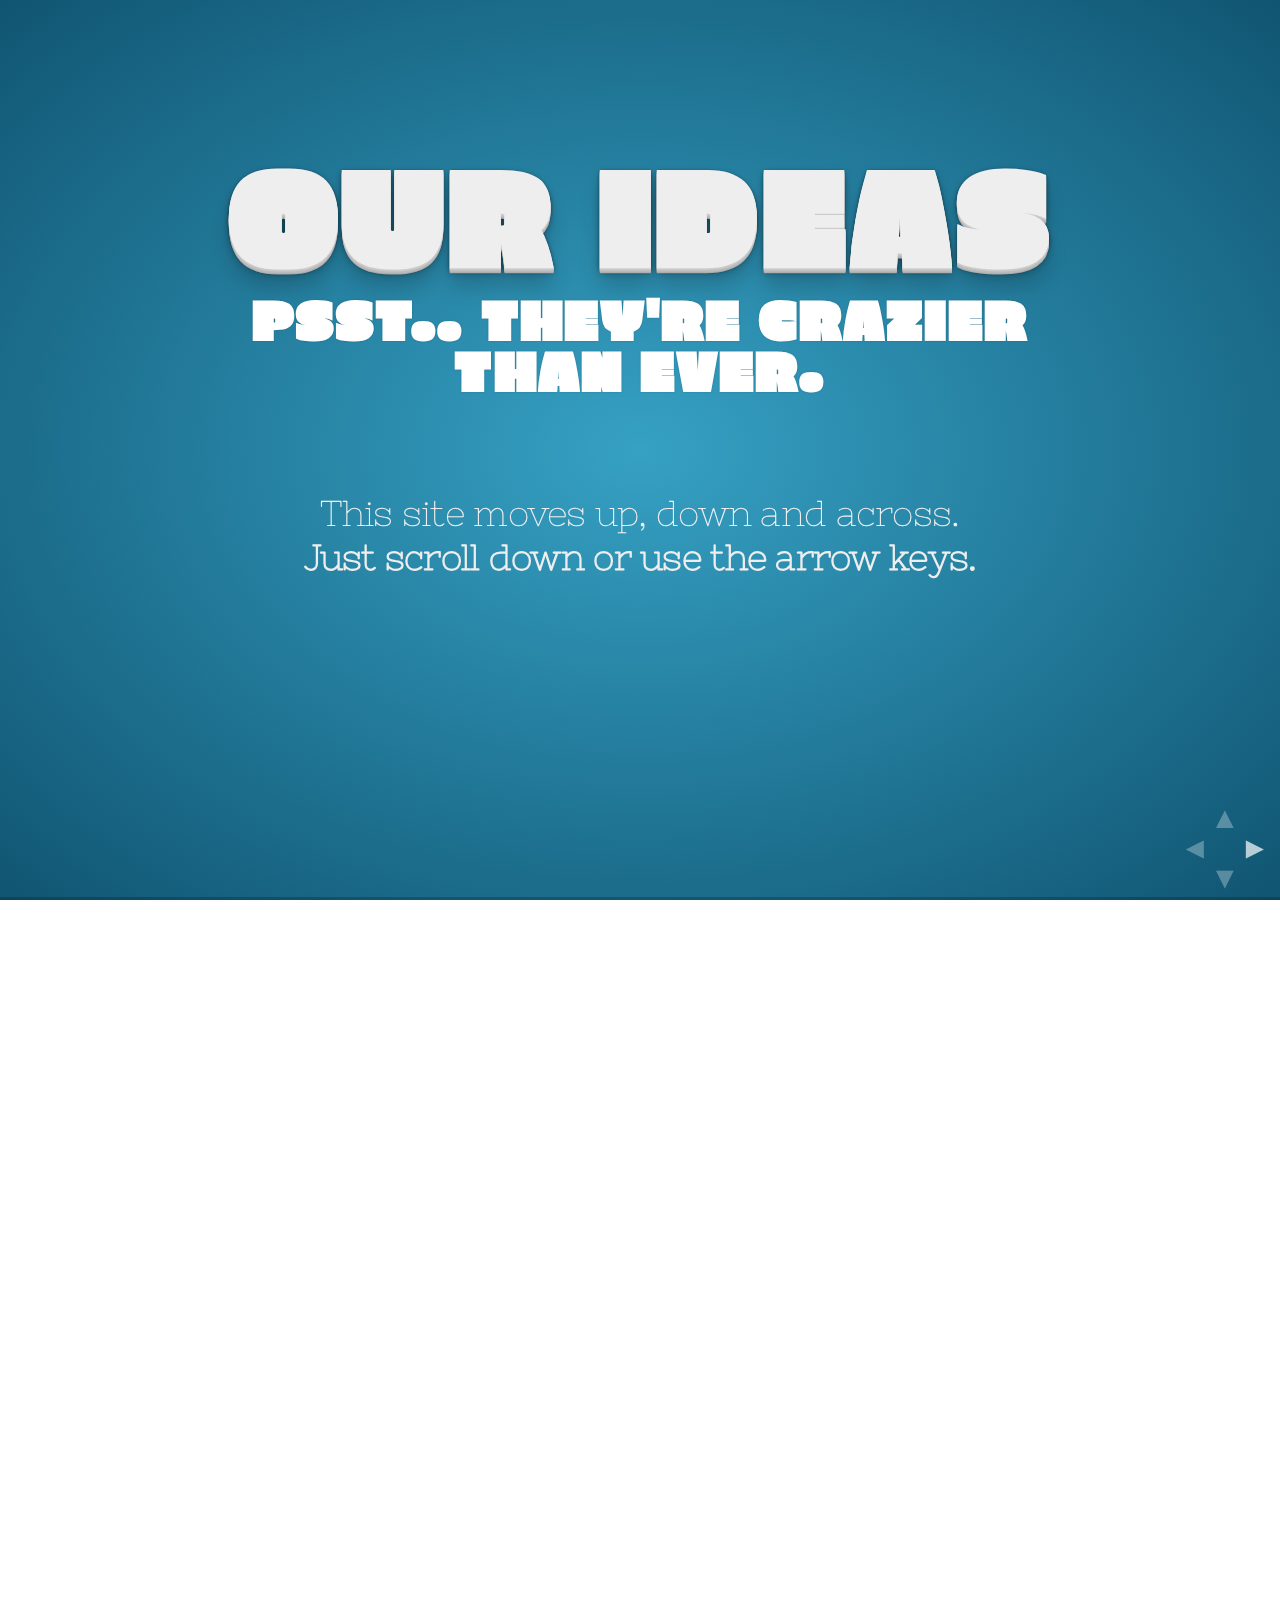
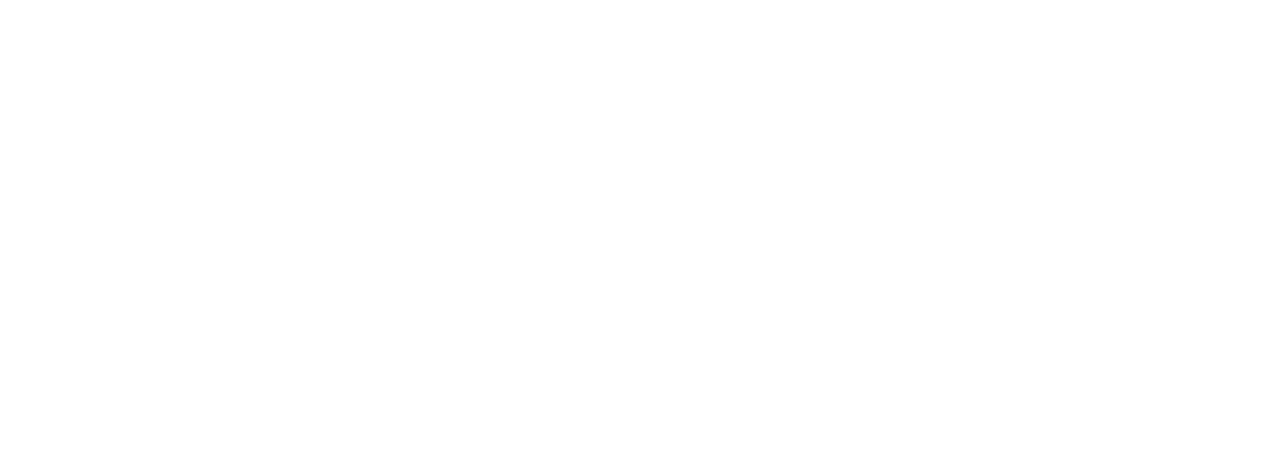
==== commit b2d020e2: "Follow PageSpeed Advice" ====
--- a/index.html
+++ b/index.html
@@ -15,10 +15,6 @@
 		<link rel="stylesheet" href="css/main.css">
         <link rel="stylesheet" href="css/kudos.css">
 
-		<script src="js/jquery.js"></script>
-        <script src="js/jquery.iframe.js"></script>
-
-        <script src="js/kudos.js"></script>
 
 	</head>
 	
@@ -232,6 +228,95 @@
 				</section>
 				<section>
 					<section>
+						<h2>Swan</h2>
+						<figure class="kudos_button waiting">	
+		                        <iframe scrolling="no" class="count"></iframe>
+		                        <div class="circle">
+                            		<a href="http://kudos.diwank.name/incr/Ideas-Swan" class="filled"></a>
+		                        </div>
+		                        <p class="status"></p>
+                        </figure>
+
+						<blockquote>
+                            A distributed social network that focuses on sharing things.
+						</blockquote>
+						<a href="#/4/1">
+    						<p id="triangle-down"></p>
+						</a>
+					</section>
+					<section>
+						<h3>Question:</h3>
+						<p> How to let people share things easily?</p>
+						<a href="#/4/2">
+    						<p id="triangle-down"></p>
+						</a>
+					</section>
+					<section>
+						<h3>What?</h3>
+						<p>
+						    Swan aims to fix file sharing.<br>
+                            Welcome to the age of social file-sharing.<br>
+						</p>
+						<a href="#/4/3">
+    						<p id="triangle-down"></p>
+						</a>
+					</section>
+					<section>
+						<h3>Why?</h3>
+						<p>
+                            Why can't I share pdf files as seamlessly as a tweet?<br>
+                            Why do I have to "right-click-and-save" my friend's lol pic?<br>
+						</p>
+						<a href="#/4/4">
+    						<p id="triangle-down"></p>
+						</a>
+					</section>
+					<section>
+						<h3>Who?</h3>
+						<p>
+                            People with content to share.<br>
+                            Artists. Photographers. Activists.<br>
+                            And every other creative soul...<br>
+						</p>
+						<a href="#/4/5">
+    						<p id="triangle-down"></p>
+						</a>
+					</section>
+					<section>
+						<h3>Where?</h3>
+						<p>
+						    Via torrents and over regular social networks.<br>
+						</p>
+						<a href="#/4/6">
+    						<p id="triangle-down"></p>
+						</a>
+					</section>
+					<section>
+						<h3>When?</h3>
+						<p>
+						    Today.<br>
+                            And in the event of a nuclear holocaust.<br>
+                            "Distributed" means users have the data. Always.<br>
+						</p>
+						<a href="#/4/7">
+    						<p id="triangle-down"></p>
+						</a>
+					</section>
+					<section>
+						<h3>How?</h3>
+						<p>
+						    Git based disbrituted content sharing.<br>
+                            Users own their data.<br>
+                            Everything is encrypted.<br>
+						</p>
+						<a href="#/4">
+    						<p id="triangle-up"></p>
+						</a>
+					</section>
+				</section>
+
+                <section>
+					<section>
 						<h2>Dash</h2>
 						<figure class="kudos_button waiting">	
 		                        <iframe scrolling="no" class="count"></iframe>
@@ -244,14 +329,14 @@
 						<blockquote>
                             A web + Mobile application suite to get devs to write code from anywhere.
 						</blockquote>
-						<a href="#/4/1">
+						<a href="#/5/1">
     						<p id="triangle-down"></p>
 						</a>
 					</section>
 					<section>
 						<h3>Question:</h3>
 						<p> How do we write code on mobile devices?</p>
-						<a href="#/4/2">
+						<a href="#/5/2">
     						<p id="triangle-down"></p>
 						</a>
 					</section>
@@ -261,7 +346,7 @@
 						    Dash is a set of applications that enable coding on mobile devices.<br><br>
         It comprises of various components that allow testing, debugging and deployment.<br>
 						</p>
-						<a href="#/4/3">
+						<a href="#/5/3">
     						<p id="triangle-down"></p>
 						</a>
 					</section>
@@ -271,7 +356,7 @@
 						    There is a visible shift in the way devs write code.<br>
         And mobile devices are today at-par with desktop computer in terms of performance.<br>
 						</p>
-						<a href="#/4/4">
+						<a href="#/5/4">
     						<p id="triangle-down"></p>
 						</a>
 					</section>
@@ -280,7 +365,7 @@
 						<p>
                             Software Devs who want to keep trying new things in their applications.
 						</p>
-						<a href="#/4/5">
+						<a href="#/5/5">
     						<p id="triangle-down"></p>
 						</a>
 					</section>
@@ -289,7 +374,7 @@
 						<p>
 						    Using mobile apps and apps that run in browsers.
 						</p>
-						<a href="#/4/6">
+						<a href="#/5/6">
     						<p id="triangle-down"></p>
 						</a>
 					</section>
@@ -298,7 +383,7 @@
 						<p>
 						    Now.
 						</p>
-						<a href="#/4/7">
+						<a href="#/5/7">
     						<p id="triangle-down"></p>
 						</a>
 					</section>
@@ -308,100 +393,94 @@
 						    By designing interfaces for small screens.<br><br>
         By providing an extensive programming toolkit.<br>
 						</p>
-						<a href="#/4">
+						<a href="#/5">
     						<p id="triangle-up"></p>
 						</a>
 					</section>
 				</section>
-				
-				<section>
-					<section>
-						<h2>Swan</h2>
+
+                <section>
+					<section>
+						<h2>IndSpark Intiative</h2>
 						<figure class="kudos_button waiting">	
 		                        <iframe scrolling="no" class="count"></iframe>
 		                        <div class="circle">
-                            		<a href="http://kudos.diwank.name/incr/Ideas-Swan" class="filled"></a>
+                            		<a href="http://kudos.diwank.name/incr/Ideas-IndSpark" class="filled"></a>
 		                        </div>
 		                        <p class="status"></p>
                         </figure>
 
 						<blockquote>
-                            A distributed social network that focuses on sharing things.
+                            A Startup for Startups that provides them access to infrastructure and training.
 						</blockquote>
-						<a href="#/5/1">
+						<a href="#/6/1">
     						<p id="triangle-down"></p>
 						</a>
 					</section>
 					<section>
 						<h3>Question:</h3>
-						<p> How to let people share things easily?</p>
-						<a href="#/5/2">
+						<p> How do we enable startups to spring up globally?</p>
+						<a href="#/6/2">
     						<p id="triangle-down"></p>
 						</a>
 					</section>
 					<section>
 						<h3>What?</h3>
 						<p>
-						    Swan aims to fix file sharing.<br>
-                            Welcome to the age of social file-sharing.<br>
-						</p>
-						<a href="#/5/3">
+						    IndSpark Initiative is a launchpad for talented people on the lines of YCombinator<a class="more" href="http://ycombinator.com">^</a>.<br>
+        We take this a step further and,<br>
+        provide training to participants.<br>
+						</p>
+						<a href="#/6/3">
     						<p id="triangle-down"></p>
 						</a>
 					</section>
 					<section>
 						<h3>Why?</h3>
 						<p>
-                            Why can't I share pdf files as seamlessly as a tweet?<br>
-                            Why do I have to "right-click-and-save" my friend's lol pic?<br>
-						</p>
-						<a href="#/5/4">
+						    Because we need more Larry Page's.
+						</p>
+						<a href="#/6/4">
     						<p id="triangle-down"></p>
 						</a>
 					</section>
 					<section>
 						<h3>Who?</h3>
 						<p>
-                            People with content to share.<br>
-                            Artists. Photographers. Activists.<br>
-                            And every other creative soul...<br>
-						</p>
-						<a href="#/5/5">
+                            To-Be Entrepreneurs and people looking to start their own startups.
+						</p>
+						<a href="#/6/5">
     						<p id="triangle-down"></p>
 						</a>
 					</section>
 					<section>
 						<h3>Where?</h3>
 						<p>
-						    Via torrents and over regular social networks.<br>
-						</p>
-						<a href="#/5/6">
+						    In hotspots of talent all over the world.
+						</p>
+						<a href="#/6/6">
     						<p id="triangle-down"></p>
 						</a>
 					</section>
 					<section>
 						<h3>When?</h3>
 						<p>
-						    Today.<br>
-                            And in the event of a nuclear holocaust.<br>
-                            "Distributed" means users have the data. Always.<br>
-						</p>
-						<a href="#/5/7">
+						    We gradually work to foster talented individuals and slowly create a strong portfolio before expanding.
+						</p>
+						<a href="#/6/7">
     						<p id="triangle-down"></p>
 						</a>
 					</section>
 					<section>
 						<h3>How?</h3>
 						<p>
-						    Git based disbrituted content sharing.<br>
-                            Users own their data.<br>
-                            Everything is encrypted.<br>
-						</p>
-						<a href="#/5">
+						    By gathering angel partners and highly talented people who are experienced entrepreneurs.
+						</p>
+						<a href="#/6">
     						<p id="triangle-up"></p>
 						</a>
 					</section>
-				</section>
+				</section>				
 
 				<section>
 					<section>
@@ -417,14 +496,14 @@
 						<blockquote>
                             Solve the World's problems using microfunding.
 						</blockquote>
-						<a href="#/6/1">
+						<a href="#/7/1">
     						<p id="triangle-down"></p>
 						</a>
 					</section>
 					<section>
 						<h3>Question:</h3>
 						<p> How to solve the UN Millenium Goals<a class="more" href="http://www.un.org/millenniumgoals/">^</a>?</p>
-						<a href="#/6/2">
+						<a href="#/7/2">
     						<p id="triangle-down"></p>
 						</a>
 					</section>
@@ -434,7 +513,7 @@
                             Eva is an attempt to solve the world's biggest proplems.<br>
                             (Especially, the UN Millenium Development Goals)<br>
 						</p>
-						<a href="#/6/3">
+						<a href="#/7/3">
     						<p id="triangle-down"></p>
 						</a>
 					</section>
@@ -444,7 +523,7 @@
                             We are frustrated by the lack of global cooperation when it comes to human development.<br><br>
                             Someone has to stand up against this.<br>
 						</p>
-						<a href="#/6/4">
+						<a href="#/7/4">
     						<p id="triangle-down"></p>
 						</a>
 					</section>
@@ -453,7 +532,7 @@
 						<p>
                             The nearly 7 billion people on this planet.<br>
 						</p>
-						<a href="#/6/5">
+						<a href="#/7/5">
     						<p id="triangle-down"></p>
 						</a>
 					</section>
@@ -466,7 +545,7 @@
                             <br>
                             And wherever else people need help.<br>
 						</p>
-						<a href="#/6/6">
+						<a href="#/7/6">
     						<p id="triangle-down"></p>
 						</a>
 					</section>
@@ -475,7 +554,7 @@
 						<p>
 						    We start now and change this world one small step at a time.<br>
 						</p>
-						<a href="#/6/7">
+						<a href="#/7/7">
     						<p id="triangle-down"></p>
 						</a>
 					</section>
@@ -486,268 +565,13 @@
                             And wrapping it up into an extremely powerful API.<br><br>
                             So that existing organizations like Greenpeace can leverage microfunding.<br>
 						</p>
-						<a href="#/6">
-    						<p id="triangle-up"></p>
-						</a>
-					</section>
-				</section>
-
-				<section>
-					<section>
-						<h2>IndSpark Intiative</h2>
-						<figure class="kudos_button waiting">	
-		                        <iframe scrolling="no" class="count"></iframe>
-		                        <div class="circle">
-                            		<a href="http://kudos.diwank.name/incr/Ideas-IndSpark" class="filled"></a>
-		                        </div>
-		                        <p class="status"></p>
-                        </figure>
-
-						<blockquote>
-                            A Startup for Startups that provides them access to infrastructure and training.
-						</blockquote>
-						<a href="#/7/1">
-    						<p id="triangle-down"></p>
-						</a>
-					</section>
-					<section>
-						<h3>Question:</h3>
-						<p> How do we enable startups to spring up globally?</p>
-						<a href="#/7/2">
-    						<p id="triangle-down"></p>
-						</a>
-					</section>
-					<section>
-						<h3>What?</h3>
-						<p>
-						    IndSpark Initiative is a launchpad for talented people on the lines of YCombinator<a class="more" href="http://ycombinator.com">^</a>.<br>
-        We take this a step further and,<br>
-        provide training to participants.<br>
-						</p>
-						<a href="#/7/3">
-    						<p id="triangle-down"></p>
-						</a>
-					</section>
-					<section>
-						<h3>Why?</h3>
-						<p>
-						    Because we need more Larry Page's.
-						</p>
-						<a href="#/7/4">
-    						<p id="triangle-down"></p>
-						</a>
-					</section>
-					<section>
-						<h3>Who?</h3>
-						<p>
-                            To-Be Entrepreneurs and people looking to start their own startups.
-						</p>
-						<a href="#/7/5">
-    						<p id="triangle-down"></p>
-						</a>
-					</section>
-					<section>
-						<h3>Where?</h3>
-						<p>
-						    In hotspots of talent all over the world.
-						</p>
-						<a href="#/7/6">
-    						<p id="triangle-down"></p>
-						</a>
-					</section>
-					<section>
-						<h3>When?</h3>
-						<p>
-						    We gradually work to foster talented individuals and slowly create a strong portfolio before expanding.
-						</p>
-						<a href="#/7/7">
-    						<p id="triangle-down"></p>
-						</a>
-					</section>
-					<section>
-						<h3>How?</h3>
-						<p>
-						    By gathering angel partners and highly talented people who are experienced entrepreneurs.
-						</p>
 						<a href="#/7">
     						<p id="triangle-up"></p>
 						</a>
 					</section>
 				</section>
 
-				<section>
-					<section>
-						<h2>Brew</h2>
-						<figure class="kudos_button waiting">	
-		                        <iframe scrolling="no" class="count"></iframe>
-		                        <div class="circle">
-                            		<a href="http://kudos.diwank.name/incr/Ideas-Brew" class="filled"></a>
-		                        </div>
-		                        <p class="status"></p>
-                        </figure>
-
-						<blockquote>
-                            Simpliy data collection by integrating mobile technologies and web forms.
-						</blockquote>
-						<a href="#/8/1">
-    						<p id="triangle-down"></p>
-						</a>
-					</section>
-					<section>
-						<h3>Question:</h3>
-						<p> How to let people collect and make sense of data?</p>
-						<a href="#/8/2">
-    						<p id="triangle-down"></p>
-						</a>
-					</section>
-					<section>
-						<h3>What?</h3>
-						<p>
-						    Brew lets you collect data by seamlessly integrating SMS, Voice calls, chat messages, social networks, emails and modern web forms into a single funnel.<br>
-
-						</p>
-						<a href="#/8/3">
-    						<p id="triangle-down"></p>
-						</a>
-					</section>
-					<section>
-						<h3>Why?</h3>
-						<p>
-						    Web forms are now becoming obsolete.<br><br>
-        Social networks and mobile phones are now the primary pools of engagement for people.<br>
-						</p>
-						<a href="#/8/4">
-    						<p id="triangle-down"></p>
-						</a>
-					</section>
-					<section>
-						<h3>Who?</h3>
-						<p>
-                            Anyone who wishes to collect data from people.<br>
-						</p>
-						<a href="#/8/5">
-    						<p id="triangle-down"></p>
-						</a>
-					</section>
-					<section>
-						<h3>Where?</h3>
-						<p>
-						    Using text messages.<br>
-        And voice calls.<br>
-        And chat messages.<br>
-        And email campaigns.<br>
-        And social networks.<br><br>
-        And finally, the good ol' web forms.<br>
-						</p>
-						<a href="#/8/6">
-    						<p id="triangle-down"></p>
-						</a>
-					</section>
-					<section>
-						<h3>When?</h3>
-						<p>
-						    Instantly.
-						</p>
-						<a href="#/8/7">
-    						<p id="triangle-down"></p>
-						</a>
-					</section>
-					<section>
-						<h3>How?</h3>
-						<p>
-						    By leveraging mobile communication and social networks.<br>
-        And intelligent data mining to make sense of all the data.<br>
-						</p>
-						<a href="#/8">
-    						<p id="triangle-up"></p>
-						</a>
-					</section>
-				</section>
-
-				<section>
-					<section>
-						<h2>TestDrive</h2>
-						<figure class="kudos_button waiting">	
-		                        <iframe scrolling="no" class="count"></iframe>
-		                        <div class="circle">
-                            		<a href="http://kudos.diwank.name/incr/Ideas-TestDrive" class="filled"></a>
-		                        </div>
-		                        <p class="status"></p>
-                        </figure>
-
-						<blockquote>
-                            Create an efficient beta testing platform for web apps over services like Amazon Mechanical Turk<a class="more" href="https://www.mturk.com/mturk/welcome">^</a>.
-						</blockquote>
-						<a href="#/9/1">
-    						<p id="triangle-down"></p>
-						</a>
-					</section>
-					<section>
-						<h3>Question:</h3>
-						<p> How do we conduct efficient beta testing of our web app?</p>
-						<a href="#/9/2">
-    						<p id="triangle-down"></p>
-						</a>
-					</section>
-					<section>
-						<h3>What?</h3>
-						<p>
-						    TestDrive allows web developers to let people test their apps in sandboxes.<br><br>
-        It taps into the wealth of online workers to make the process more efficient.<br>
-						</p>
-						<a href="#/9/3">
-    						<p id="triangle-down"></p>
-						</a>
-					</section>
-					<section>
-						<h3>Why?</h3>
-						<p>
-						    There has been a boom in Web2.0 applications.<br>
-						    Developers are always looking for extensive betatesting.<br>
-						</p>
-						<a href="#/9/4">
-    						<p id="triangle-down"></p>
-						</a>
-					</section>
-					<section>
-						<h3>Who?</h3>
-						<p>
-                            Web and mobile app developers.<br>
-						</p>
-						<a href="#/9/5">
-    						<p id="triangle-down"></p>
-						</a>
-					</section>
-					<section>
-						<h3>Where?</h3>
-						<p>
-						    Using services like MTurk and its alternatives.<br>
-						</p>
-						<a href="#/9/6">
-    						<p id="triangle-down"></p>
-						</a>
-					</section>
-					<section>
-						<h3>When?</h3>
-						<p>
-						    On-Demand.
-						</p>
-						<a href="#/9/7">
-    						<p id="triangle-down"></p>
-						</a>
-					</section>
-					<section>
-						<h3>How?</h3>
-						<p>
-						    It provides a wrapper to tap workers from services like MTurk to give their feedback.<br><br>
-        And conduct extensive hotmapping to analyze user behaiour.<br>
-						</p>
-						<a href="#/9">
-    						<p id="triangle-up"></p>
-						</a>
-					</section>
-				</section>
-				<section>
+                <section>
 					<section>
 						<h2>Bon Appétit!</h2>
 						<figure class="kudos_button waiting">	
@@ -760,14 +584,14 @@
 						<blockquote>
                             Lets people dine together by tapping their social circles.
 						</blockquote>
-						<a href="#/10/1">
+						<a href="#/8/1">
     						<p id="triangle-down"></p>
 						</a>
 					</section>
 					<section>
 						<h3>Question:</h3>
 						<p> How to kill the habit of eating alone?</p>
-						<a href="#/10/2">
+						<a href="#/8/2">
     						<p id="triangle-down"></p>
 						</a>
 					</section>
@@ -776,7 +600,7 @@
 						<p>
                             An application that gets you hooked up with friends of friends so you could grab food together.<br>
 						</p>
-						<a href="#/10/3">
+						<a href="#/8/3">
     						<p id="triangle-down"></p>
 						</a>
 					</section>
@@ -785,7 +609,7 @@
 						<p>
                             Discover amazing people over dinner.<br>
 						</p>
-						<a href="#/10/4">
+						<a href="#/8/4">
     						<p id="triangle-down"></p>
 						</a>
 					</section>
@@ -794,7 +618,7 @@
 						<p>
                             Anyone who has ever wanted to have a nice conversation over dinner.<br>
 						</p>
-						<a href="#/10/5">
+						<a href="#/8/5">
     						<p id="triangle-down"></p>
 						</a>
 					</section>
@@ -803,7 +627,7 @@
 						<p>
 						    Coming to a restaurant near you.<br>
 						</p>
-						<a href="#/10/6">
+						<a href="#/8/6">
     						<p id="triangle-down"></p>
 						</a>
 					</section>
@@ -812,7 +636,7 @@
 						<p>
 						    Would love to use it tonight.<br>
 						</p>
-						<a href="#/10/7">
+						<a href="#/8/7">
     						<p id="triangle-down"></p>
 						</a>
 					</section>
@@ -824,12 +648,102 @@
 	 Obtain consent.<br>
 	 Suggest restaurants based on proximity.<br>
 						</p>
-						<a href="#/10">
+						<a href="#/8">
     						<p id="triangle-up"></p>
 						</a>
 					</section>
 				</section>
+				
 				<section>
+					<section>
+						<h2>Brew</h2>
+						<figure class="kudos_button waiting">	
+		                        <iframe scrolling="no" class="count"></iframe>
+		                        <div class="circle">
+                            		<a href="http://kudos.diwank.name/incr/Ideas-Brew" class="filled"></a>
+		                        </div>
+		                        <p class="status"></p>
+                        </figure>
+
+						<blockquote>
+                            Simpliy data collection by integrating mobile technologies and web forms.
+						</blockquote>
+						<a href="#/9/1">
+    						<p id="triangle-down"></p>
+						</a>
+					</section>
+					<section>
+						<h3>Question:</h3>
+						<p> How to let people collect and make sense of data?</p>
+						<a href="#/9/2">
+    						<p id="triangle-down"></p>
+						</a>
+					</section>
+					<section>
+						<h3>What?</h3>
+						<p>
+						    Brew lets you collect data by seamlessly integrating SMS, Voice calls, chat messages, social networks, emails and modern web forms into a single funnel.<br>
+
+						</p>
+						<a href="#/9/3">
+    						<p id="triangle-down"></p>
+						</a>
+					</section>
+					<section>
+						<h3>Why?</h3>
+						<p>
+						    Web forms are now becoming obsolete.<br><br>
+        Social networks and mobile phones are now the primary pools of engagement for people.<br>
+						</p>
+						<a href="#/9/4">
+    						<p id="triangle-down"></p>
+						</a>
+					</section>
+					<section>
+						<h3>Who?</h3>
+						<p>
+                            Anyone who wishes to collect data from people.<br>
+						</p>
+						<a href="#/9/5">
+    						<p id="triangle-down"></p>
+						</a>
+					</section>
+					<section>
+						<h3>Where?</h3>
+						<p>
+						    Using text messages.<br>
+        And voice calls.<br>
+        And chat messages.<br>
+        And email campaigns.<br>
+        And social networks.<br><br>
+        And finally, the good ol' web forms.<br>
+						</p>
+						<a href="#/9/6">
+    						<p id="triangle-down"></p>
+						</a>
+					</section>
+					<section>
+						<h3>When?</h3>
+						<p>
+						    Instantly.
+						</p>
+						<a href="#/9/7">
+    						<p id="triangle-down"></p>
+						</a>
+					</section>
+					<section>
+						<h3>How?</h3>
+						<p>
+						    By leveraging mobile communication and social networks.<br>
+        And intelligent data mining to make sense of all the data.<br>
+						</p>
+						<a href="#/9">
+    						<p id="triangle-up"></p>
+						</a>
+					</section>
+				</section>
+                
+                <section>
 					<section>
 						<h2>Selenium</h2>
 						<figure class="kudos_button waiting">	
@@ -842,14 +756,15 @@
 						<blockquote>
                             Keeps you connected to your loved ones so they are always safe.
 						</blockquote>
-						<a href="#/11/1">
+						<em><small>Thanks to Amit Gharat<a href="http://amitgharat.wordpress.com/">^ </a> for this one.</small></em>
+						<a href="#/10/1">
     						<p id="triangle-down"></p>
 						</a>
 					</section>
 					<section>
 						<h3>Question:</h3>
 						<p> How to ensure the safety of our loved ones?</p>
-						<a href="#/11/2">
+						<a href="#/10/2">
     						<p id="triangle-down"></p>
 						</a>
 					</section>
@@ -859,6 +774,88 @@
                             Selenium keeps you informed about the safety of your loved ones.<br>
                             It monitors people in real time so help is always around just in case..<br>
 						</p>
+						<a href="#/10/3">
+    						<p id="triangle-down"></p>
+						</a>
+					</section>
+					<section>
+						<h3>Why?</h3>
+						<p>
+                            Because we believe that some people *must* be safeguraded.<br>
+						</p>
+						<a href="#/10/4">
+    						<p id="triangle-down"></p>
+						</a>
+					</section>
+					<section>
+						<h3>Who?</h3>
+						<p>
+                            People who care.<br>
+						</p>
+						<a href="#/10/5">
+    						<p id="triangle-down"></p>
+						</a>
+					</section>
+					<section>
+						<h3>Where?</h3>
+						<p>
+						    Across the globe. No matter where you go.<br>
+						</p>
+						<a href="#/10/6">
+    						<p id="triangle-down"></p>
+						</a>
+					</section>
+					<section>
+						<h3>When?</h3>
+						<p>
+						    24 X 7<br>
+						</p>
+						<a href="#/10/7">
+    						<p id="triangle-down"></p>
+						</a>
+					</section>
+					<section>
+						<h3>How?</h3>
+						<p>
+						    Selenium sits as an app in user’s computing devices and seamlessly keep his loved ones informed about his safety.<br>
+						</p>
+						<a href="#/10">
+    						<p id="triangle-up"></p>
+						</a>
+				    </section>
+			    </section>
+			    
+				<section>
+					<section>
+						<h2>TestDrive</h2>
+						<figure class="kudos_button waiting">	
+		                        <iframe scrolling="no" class="count"></iframe>
+		                        <div class="circle">
+                            		<a href="http://kudos.diwank.name/incr/Ideas-TestDrive" class="filled"></a>
+		                        </div>
+		                        <p class="status"></p>
+                        </figure>
+
+						<blockquote>
+                            Create an efficient beta testing platform for web apps over services like Amazon Mechanical Turk<a class="more" href="https://www.mturk.com/mturk/welcome">^</a>.
+						</blockquote>
+						<a href="#/11/1">
+    						<p id="triangle-down"></p>
+						</a>
+					</section>
+					<section>
+						<h3>Question:</h3>
+						<p> How do we conduct efficient beta testing of our web app?</p>
+						<a href="#/11/2">
+    						<p id="triangle-down"></p>
+						</a>
+					</section>
+					<section>
+						<h3>What?</h3>
+						<p>
+						    TestDrive allows web developers to let people test their apps in sandboxes.<br><br>
+        It taps into the wealth of online workers to make the process more efficient.<br>
+						</p>
 						<a href="#/11/3">
     						<p id="triangle-down"></p>
 						</a>
@@ -866,7 +863,8 @@
 					<section>
 						<h3>Why?</h3>
 						<p>
-                            Because we believe that some people *must* be safeguraded.<br>
+						    There has been a boom in Web2.0 applications.<br>
+						    Developers are always looking for extensive betatesting.<br>
 						</p>
 						<a href="#/11/4">
     						<p id="triangle-down"></p>
@@ -875,7 +873,7 @@
 					<section>
 						<h3>Who?</h3>
 						<p>
-                            People who care.<br>
+                            Web and mobile app developers.<br>
 						</p>
 						<a href="#/11/5">
     						<p id="triangle-down"></p>
@@ -884,7 +882,7 @@
 					<section>
 						<h3>Where?</h3>
 						<p>
-						    Across the globe. No matter where you go.<br>
+						    Using services like MTurk and its alternatives.<br>
 						</p>
 						<a href="#/11/6">
     						<p id="triangle-down"></p>
@@ -893,7 +891,7 @@
 					<section>
 						<h3>When?</h3>
 						<p>
-						    24 X 7<br>
+						    On-Demand.
 						</p>
 						<a href="#/11/7">
     						<p id="triangle-down"></p>
@@ -902,21 +900,30 @@
 					<section>
 						<h3>How?</h3>
 						<p>
-						    Selenium sits as an app in user’s computing devices and seamlessly keep his loved ones informed about his safety.<br>
+						    It provides a wrapper to tap workers from services like MTurk to give their feedback.<br><br>
+        And conduct extensive hotmapping to analyze user behaiour.<br>
 						</p>
 						<a href="#/11">
     						<p id="triangle-up"></p>
 						</a>
-				    </section>
-			    </section>
+					</section>
+				</section>
+				
 				<section>
 					<h2>Phew!</h2>
 					<p>
 						That was one <strong>HUGE</strong> list.<br>
 					    Thanks for putting up with us so far.<br><br>
 					    
-					    You can write in to us <a href="mailto:singh@diwank.name">here.</a><br>
-                        <strong>You may also <a href="/suggest">suggest your own ideas.</a></strong>
+                        <strong>Do <a href="/suggest" onclick="_gaq.push(['_trackEvent', 'Suggestion', 'UserSuggests', this.title]);" title="suggestform">suggest your own ideas.</a></strong><br><br>
+					    
+					    <strong>Spread the love!</strong>
+					    <div id="sharer">
+				            <a href="http://www.facebook.com/sharer/sharer.php?s=100&p%5Btitle%5D=Some+Ideas&p%5Burl%5D=http%3A%2F%2Fidea.diwank.name&p%5Bsummary%5D=Some+really+awesome+ideas%21%21" onclick="if( !navigator.userAgent.toLowerCase().match( /(iphone|ipad|ipod|android|mini|mobi)/i ) ){window.open('http://www.facebook.com/sharer/sharer.php?s=100&p%5Btitle%5D=Some+Ideas&p%5Burl%5D=http%3A%2F%2Fidea.diwank.name&p%5Bsummary%5D=Some+really+awesome+ideas%21%21','','scrollbars=yes,width=660,height=328');_gaq.push(['_trackEvent', 'Social', 'Share', this.title]);return false;}" title="Facebook" target="_blank">fb</a>
+				            <a href="https://twitter.com/intent/tweet?text=Some+really+awesome+ideas%3A&url=http%3A%2F%2Fidea.diwank.name&via=meetdagod" onclick="if( !navigator.userAgent.toLowerCase().match( /(iphone|ipad|ipod|android|mini|mobi)/i ) ){window.open('https://twitter.com/intent/tweet?text=Some+really+awesome+ideas%3A&url=http%3A%2F%2Fidea.diwank.name&via=meetdagod','','scrollbars=yes,width=660,height=328');_gaq.push(['_trackEvent', 'Social', 'Share', this.title]);return false;}" title="Twitter" target="_blank">tw</a>
+				            <a href="https://plusone.google.com/_/+1/confirm?hl=en&url=http%3A%2F%2Fidea.diwank.name" onclick="if( !navigator.userAgent.toLowerCase().match( /(iphone|ipad|ipod|android|mini|mobi)/i ) ){window.open('https://plusone.google.com/_/+1/confirm?hl=en&url=http%3A%2F%2Fidea.diwank.name','','scrollbars=yes,width=660,height=328');_gaq.push(['_trackEvent', 'Social', 'Share', this.title]);return false;}" title="Google+" target="_blank">g+</a>
+				            <a href="http://news.ycombinator.com/submitlink?u=http%3A%2F%2Fidea.diwank.name&t=Interesting+Startup+Ideas" onclick="if( !navigator.userAgent.toLowerCase().match( /(iphone|ipad|ipod|android|mini|mobi)/i ) ){window.open('http://news.ycombinator.com/submitlink?u=http%3A%2F%2Fidea.diwank.name&t=Interesting+Startup+Ideas','','scrollbars=yes,width=660,height=328');_gaq.push(['_trackEvent', 'Social', 'Share', this.title]);return false;}" title="Hacker News" target="_blank">hn</a>
+			            </div>
 					</p>
 
 				</section>
@@ -936,8 +943,7 @@
 			
 		</div>
 		
-		<script src="js/reveal.js"></script>
-		<script src="js/highlight.js"></script>
+		<script src="js/combined.js"></script>
 		<script>
 			// Parse the query string into a key/value object
 			var query = {};
@@ -953,7 +959,7 @@
 				progress: true,
 
 				// If true; each slide will be pushed to the browser history
-				history: false,
+				history: true,
 
 				// Flags if mouse wheel navigation should be enabled
 				mouseWheel: true,
@@ -968,7 +974,6 @@
 				transition: query.transition || 'concave' // default/cube/page/concave/linear(2d)
 			});
 
-			hljs.initHighlightingOnLoad();
 		</script>
 
         <script>
@@ -980,3 +985,4 @@
 
 	</body>
 </html>
+
--- a/css/main.css
+++ b/css/main.css
@@ -977,3 +977,23 @@
    -o-transform:      rotate(-70deg);
    content: '';
 }
+
+#sharer{
+    width:70%;
+    background-color:transparent;
+    line-height:2em;
+    font-size:1.2em;
+    font-family: 'Nixie One', Times, 'Times New Roman', serif;
+    word-spacing:.5em;
+    text-align:center;
+    color:#eee;
+    margin:auto;
+}
+
+small a{
+    margin: 0;
+    line-height: 0;
+    vertical-align: super;
+}
+
+#sharer a{color:#eee;font-style:normal;display:inline;background-color:#222;padding:.1em .4em;}#sharer a:hover{color:#222;background-color:#0B61A4;font-weight:bolder;}
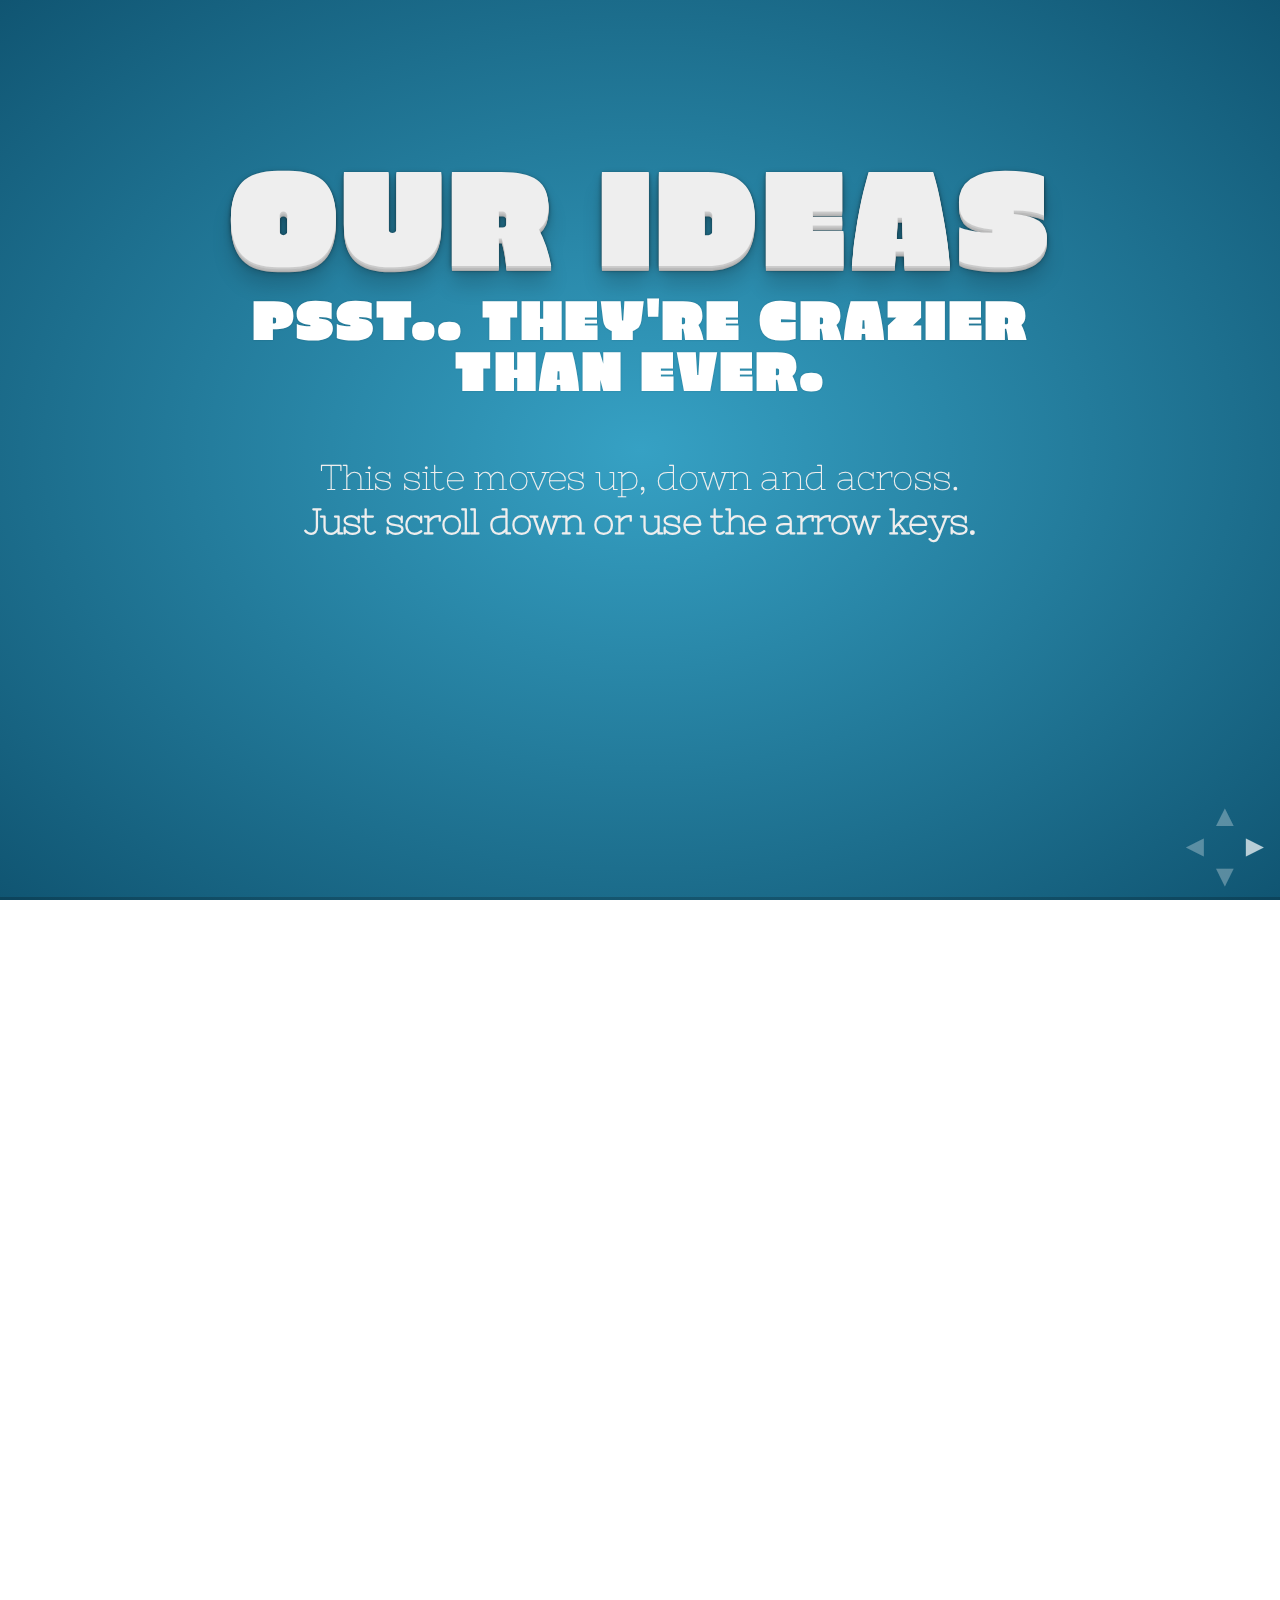
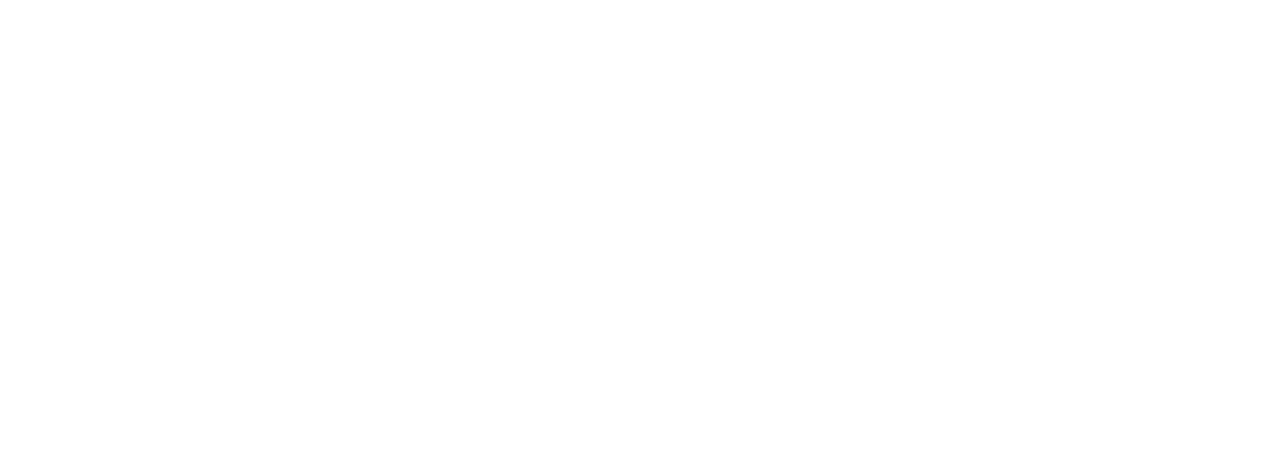
==== commit c919e3ca: "Now minifying css files" ====
--- a/index.html
+++ b/index.html
@@ -11,9 +11,7 @@
 		
 		<link href='http://fonts.googleapis.com/css?family=Nixie+One|Erica+One' rel='stylesheet' type='text/css'>
 		
-		<link rel="stylesheet" href="css/reset.css">
-		<link rel="stylesheet" href="css/main.css">
-        <link rel="stylesheet" href="css/kudos.css">
+		<link rel="stylesheet" href="css/combined.css">
 
 
 	</head>
--- a/css/combined.css
+++ b/css/combined.css
@@ -0,0 +1 @@
+ html,body,div,span,applet,object,iframe,h1,h2,h3,h4,h5,h6,p,blockquote,pre,a,abbr,acronym,address,big,cite,code,del,dfn,em,img,ins,kbd,q,s,samp,small,strike,strong,sub,sup,tt,var,b,u,i,center,dl,dt,dd,ol,ul,li,fieldset,form,label,legend,table,caption,tbody,tfoot,thead,tr,th,td,article,aside,canvas,details,embed,figure,figcaption,footer,header,hgroup,menu,nav,output,ruby,section,summary,time,mark,audio,video{margin:0;padding:0;border:0;font-size:100%;font: inherit;vertical-align:baseline;}article,aside,details,figcaption,figure,footer,header,hgroup,menu,nav,section{display:block;}body{line-height:1;}ol,ul{list-style: none;}blockquote,q{quotes: none;}blockquote:before,blockquote:after,q:before,q:after{content: '';content: none;}table{border-collapse:collapse;border-spacing:0;}::-moz-selection{ background:#FF5E99;color:#fff;text-shadow: none;}::selection{background:#FF5E99;color:#fff;text-shadow: none;}html,body{position: relative;padding:0;margin:0;overflow: hidden;font-family: 'Nixie One',Times,'Times New Roman',serif;font-size:36px;font-weight:200;letter-spacing: -0.02em;color:#eee;width:100%;height:100%;min-height:600px;}html{background:#105572;background: -moz-radial-gradient(center,ellipse cover,#36A1C4 0%,#105572 100%);background: -webkit-gradient(radial,center center,0px,center center,100%,color-stop(0%,#36A1C4),color-stop(100%,#105572));background: -webkit-radial-gradient(center,ellipse cover,#36A1C4 0%,#105572 100%);background: -o-radial-gradient(center,ellipse cover,#36A1C4 0%,#105572 100%);background: -ms-radial-gradient(center,ellipse cover,#36A1C4 0%,#105572 100%);background: radial-gradient(center,ellipse cover,#36A1C4 0%,#105572 100%);}.more{ text-decoration: none;font-size:60%;vertical-align: super;margin:6px;}#reveal h1,#reveal h2,#reveal h3,#reveal h4{margin:0 0 20px 0;color:#eee;font-family: 'Erica One',sans-serif;line-height:0.9em;letter-spacing:0.02em;text-transform: uppercase;text-shadow:0px 0px 6px rgba(0,0,0,0.2);}#reveal h1{font-size:136px;}#reveal h2{font-size:76px;}#reveal h3{font-size:56px;}#reveal h4{font-size:36px;}#reveal h1.inverted,#reveal h2.inverted,#reveal h3.inverted,#reveal h4.inverted{color:#fff;text-shadow:0px 0px 2px rgba(0,0,0,0.2);}#reveal h1{text-shadow:0 1px 0 #ccc,0 2px 0 #c9c9c9,0 3px 0 #bbb,0 4px 0 #b9b9b9,0 5px 0 #aaa,0 6px 1px rgba(0,0,0,.1),0 0 5px rgba(0,0,0,.1),0 1px 3px rgba(0,0,0,.3),0 3px 5px rgba(0,0,0,.2),0 5px 10px rgba(0,0,0,.25),0 20px 20px rgba(0,0,0,.15);}#reveal .slides section .fragment{opacity:0;-webkit-transition:all .2s ease;-moz-transition:all .2s ease;-ms-transition:all .2s ease;-o-transition:all .2s ease;transition:all .2s ease;}#reveal .slides section .fragment.visible{opacity:1;}#reveal .slides section{line-height:1.2em;font-weight: normal;}#reveal strong,#reveal b{font-weight:bold;}#reveal em,#reveal i{font-style: italic;}#reveal ol,#reveal ul{display: inline-block;text-align: left;margin:0 auto;}#reveal ol{list-style:decimal;list-style-position: inside;}#reveal ul{list-style:disc;}#reveal p{margin-bottom:10px;}#reveal blockquote{display:block;position: relative;width:70%;margin:5px auto;padding:5px;font-style: italic;border-left:18px solid #eee;box-shadow:0px 0px 2px rgba(0,0,0,0.2);}#reveal blockquote:before{content: '“';}#reveal blockquote:after{content: '”';}#reveal pre{display:block;position: relative;width:90%;margin:10px auto;text-align: left;font-size:14px;font-family: monospace;line-height:1.1em;word-wrap:break-word;box-shadow:0px 0px 6px rgba(0,0,0,0.3);}#reveal code{font-family: monospace;}#reveal small{font-size:60%;line-height:1em;vertical-align: top;}#reveal q{font-style: italic;}#reveal q:before{content: '“';}#reveal q:after{content: '”';}#reveal a:not(.image){color: hsl(185,85%,50%);text-decoration: none;-webkit-transition:all .2s ease;-moz-transition:all .2s ease;-ms-transition:all .2s ease;-o-transition:all .2s ease;transition:all .2s ease;}#reveal a:not(.image):hover{color: hsl(185,85%,70%);background: hsla(185,25%,20%,0.4);text-shadow: none;border: none;border-radius:2px;}#reveal section img{margin:30px 0 0 0;background: rgba(255,255,255,0.12);border:4px solid #eee;-webkit-box-shadow:0 0 10px rgba(0,0,0,0.15);-moz-box-shadow:0 0 10px rgba(0,0,0,0.15);-o-box-shadow:0 0 10px rgba(0,0,0,0.15);box-shadow:0 0 10px rgba(0,0,0,0.15);-webkit-transition:all .2s linear;-moz-transition:all .2s linear;-ms-transition:all .2s linear;-o-transition:all .2s linear;transition:all .2s linear;}#reveal .controls{display: none;position:fixed;width:100px;height:100px;right:0;bottom:0;}#reveal .controls a{font-size:30px;position:absolute;color:#fff;opacity:0.3;color:#fff;}#reveal .controls a.enabled{opacity:0.7;color:#fff;}#reveal .controls a.enabled:hover{opacity:1.0;background: transparent;-webkit-transform: scale(1.06);-moz-transform: scale(1.06);}#reveal .controls a:hover{background: transparent;}#reveal .controls a.enabled:active{margin-top:1px;}#reveal .controls .left{top:30px;}#reveal .controls .right{left:60px;top:30px;}#reveal .controls .up{left:30px;}#reveal .controls .down{left:30px;top:60px;}#reveal .progress{position:fixed;display: none;height:3px;width:100%;bottom:0;left:0;background: rgba(0,0,0,0.2);}#reveal .progress span{display:block;background: hsl(185,85%,50%);height:100%;width:0px;-webkit-transition: width 800ms cubic-bezier(0.260,0.860,0.440,0.985);-moz-transition: width 800ms cubic-bezier(0.260,0.860,0.440,0.985);-ms-transition: width 800ms cubic-bezier(0.260,0.860,0.440,0.985);-o-transition: width 800ms cubic-bezier(0.260,0.860,0.440,0.985);transition: width 800ms cubic-bezier(0.260,0.860,0.440,0.985);}#reveal .roll{display: inline-block;overflow: hidden;vertical-align: top;-webkit-perspective:400px;-moz-perspective:400px;-ms-perspective:400px;perspective:400px;-webkit-perspective-origin:50% 50%;-moz-perspective-origin:50% 50%;-ms-perspective-origin:50% 50%;perspective-origin:50% 50%;}#reveal .roll:hover{background: none;text-shadow: none;}#reveal .roll span{display:block;position: relative;padding:0 2px;pointer-events: none;-webkit-transition:all 400ms ease;-moz-transition:all 400ms ease;-ms-transition:all 400ms ease;transition:all 400ms ease;-webkit-transform-origin:50% 0%;-moz-transform-origin:50% 0%;-ms-transform-origin:50% 0%;transform-origin:50% 0%;-webkit-transform-style: preserve-3d;-moz-transform-style: preserve-3d;-ms-transform-style: preserve-3d;transform-style: preserve-3d;}#reveal .roll:hover span{background: rgba(0,0,0,0.5);-webkit-transform: translate3d( 0px,0px,-45px ) rotateX( 90deg );-moz-transform: translate3d( 0px,0px,-45px ) rotateX( 90deg );-ms-transform: translate3d( 0px,0px,-45px ) rotateX( 90deg );transform: translate3d( 0px,0px,-45px ) rotateX( 90deg );}#reveal .roll span:after{content:attr(data-title);display:block;position:absolute;left:0;top:0;padding:0 2px;color:#fff;background: hsl(185,60%,35%);-webkit-transform-origin:50% 0%;-moz-transform-origin:50% 0%;-ms-transform-origin:50% 0%;transform-origin:50% 0%;-webkit-transform: translate3d( 0px,105%,0px ) rotateX( -90deg );-moz-transform: translate3d( 0px,105%,0px ) rotateX( -90deg );-ms-transform: translate3d( 0px,105%,0px ) rotateX( -90deg );transform: translate3d( 0px,105%,0px ) rotateX( -90deg );}#reveal .slides{position:absolute;width:900px;height:600px;left:50%;top:50%;margin-left: -450px;margin-top: -320px;padding:20px 0px;text-align:center;-webkit-transition: -webkit-perspective .4s ease;-moz-transition: -moz-perspective .4s ease;-ms-transition: -ms-perspective .4s ease;-o-transition: -o-perspective .4s ease;transition: perspective .4s ease;-webkit-perspective:600px;-moz-perspective:600px;-ms-perspective:600px;perspective:600px;-webkit-perspective-origin:50% 25%;-moz-perspective-origin:50% 25%;-ms-perspective-origin:50% 25%;perspective-origin:50% 25%;}#reveal .slides>section,#reveal .slides>section>section{display: none;position:absolute;width:100%;min-height:600px;z-index:10;-webkit-transform-style: preserve-3d;-moz-transform-style: preserve-3d;-ms-transform-style: preserve-3d;transform-style: preserve-3d;-webkit-transition:all 800ms cubic-bezier(0.260,0.860,0.440,0.985);-moz-transition:all 800ms cubic-bezier(0.260,0.860,0.440,0.985);-ms-transition:all 800ms cubic-bezier(0.260,0.860,0.440,0.985);-o-transition:all 800ms cubic-bezier(0.260,0.860,0.440,0.985);transition:all 800ms cubic-bezier(0.260,0.860,0.440,0.985);}#reveal .slides>section.present{display:block;z-index:11;opacity:1;}#reveal .slides>section.past{display:block;opacity:0;-webkit-transform: translate3d(-100%,0,0) rotateY(-90deg) translate3d(-100%,0,0);-moz-transform: translate3d(-100%,0,0) rotateY(-90deg) translate3d(-100%,0,0);-ms-transform: translate3d(-100%,0,0) rotateY(-90deg) translate3d(-100%,0,0);transform: translate3d(-100%,0,0) rotateY(-90deg) translate3d(-100%,0,0);}#reveal .slides>section.future{display:block;opacity:0;-webkit-transform: translate3d(100%,0,0) rotateY(90deg) translate3d(100%,0,0);-moz-transform: translate3d(100%,0,0) rotateY(90deg) translate3d(100%,0,0);-ms-transform: translate3d(100%,0,0) rotateY(90deg) translate3d(100%,0,0);transform: translate3d(100%,0,0) rotateY(90deg) translate3d(100%,0,0);}#reveal .slides>section>section.past{display:block;opacity:0;-webkit-transform: translate3d(0,-50%,0) rotateX(70deg) translate3d(0,-50%,0);-moz-transform: translate3d(0,-50%,0) rotateX(70deg) translate3d(0,-50%,0);-ms-transform: translate3d(0,-50%,0) rotateX(70deg) translate3d(0,-50%,0);transform: translate3d(0,-50%,0) rotateX(70deg) translate3d(0,-50%,0);}#reveal .slides>section>section.future{display:block;opacity:0;-webkit-transform: translate3d(0,50%,0) rotateX(-70deg) translate3d(0,50%,0);-moz-transform: translate3d(0,50%,0) rotateX(-70deg) translate3d(0,50%,0);-ms-transform: translate3d(0,50%,0) rotateX(-70deg) translate3d(0,50%,0);transform: translate3d(0,50%,0) rotateX(-70deg) translate3d(0,50%,0);}#reveal.concave .slides>section.past{-webkit-transform: translate3d(-100%,0,0) rotateY(90deg) translate3d(-100%,0,0);-moz-transform: translate3d(-100%,0,0) rotateY(90deg) translate3d(-100%,0,0);-ms-transform: translate3d(-100%,0,0) rotateY(90deg) translate3d(-100%,0,0);transform: translate3d(-100%,0,0) rotateY(90deg) translate3d(-100%,0,0);}#reveal.concave .slides>section.future{-webkit-transform: translate3d(100%,0,0) rotateY(-90deg) translate3d(100%,0,0);-moz-transform: translate3d(100%,0,0) rotateY(-90deg) translate3d(100%,0,0);-ms-transform: translate3d(100%,0,0) rotateY(-90deg) translate3d(100%,0,0);transform: translate3d(100%,0,0) rotateY(-90deg) translate3d(100%,0,0);}#reveal.concave .slides>section>section.past{-webkit-transform: translate3d(0,-80%,0) rotateX(-70deg) translate3d(0,-80%,0);-moz-transform: translate3d(0,-80%,0) rotateX(-70deg) translate3d(0,-80%,0);-ms-transform: translate3d(0,-80%,0) rotateX(-70deg) translate3d(0,-80%,0);transform: translate3d(0,-80%,0) rotateX(-70deg) translate3d(0,-80%,0);}#reveal.concave .slides>section>section.future{-webkit-transform: translate3d(0,80%,0) rotateX(70deg) translate3d(0,80%,0);-moz-transform: translate3d(0,80%,0) rotateX(70deg) translate3d(0,80%,0);-ms-transform: translate3d(0,80%,0) rotateX(70deg) translate3d(0,80%,0);transform: translate3d(0,80%,0) rotateX(70deg) translate3d(0,80%,0);}#reveal.linear .slides>section.past{-webkit-transform: translate(-150%,0);-moz-transform: translate(-150%,0);-ms-transform: translate(-150%,0);-o-transform: translate(-150%,0);transform: translate(-150%,0);}#reveal.linear .slides>section.future{-webkit-transform: translate(150%,0);-moz-transform: translate(150%,0);-ms-transform: translate(150%,0);-o-transform: translate(150%,0);transform: translate(150%,0);}#reveal.linear .slides>section>section.past{-webkit-transform: translate(0,-150%);-moz-transform: translate(0,-150%);-ms-transform: translate(0,-150%);-o-transform: translate(0,-150%);transform: translate(0,-150%);}#reveal.linear .slides>section>section.future{-webkit-transform: translate(0,150%);-moz-transform: translate(0,150%);-ms-transform: translate(0,150%);-o-transform: translate(0,150%);transform: translate(0,150%);}#reveal.cube .slides{margin-top: -350px;-webkit-perspective-origin:50% 25%;-moz-perspective-origin:50% 25%;-ms-perspective-origin:50% 25%;perspective-origin:50% 25%;-webkit-perspective:1300px;-moz-perspective:1300px;-ms-perspective:1300px;perspective:1300px;}#reveal.cube .slides section{padding:30px;-webkit-backface-visibility: hidden;-moz-backface-visibility: hidden;-ms-backface-visibility: hidden;backface-visibility: hidden;-webkit-box-sizing:border-box;-moz-box-sizing:border-box;box-sizing:border-box;}#reveal.cube .slides section:not(.stack):before{content: '';position:absolute;display:block;width:100%;height:100%;left:0;top:0;background:#232628;border-radius:4px;-webkit-transform: translateZ( -20px );-moz-transform: translateZ( -20px );-ms-transform: translateZ( -20px );-o-transform: translateZ( -20px );transform: translateZ( -20px );}#reveal.cube .slides section:not(.stack):after{content: '';position:absolute;display:block;width:90%;height:30px;left:5%;bottom:0;background: none;z-index:1;border-radius:4px;box-shadow:0px 95px 25px rgba(0,0,0,0.2);-webkit-transform: translateZ(-90px) rotateX( 65deg );-moz-transform: translateZ(-90px) rotateX( 65deg );-ms-transform: translateZ(-90px) rotateX( 65deg );-o-transform: translateZ(-90px) rotateX( 65deg );transform: translateZ(-90px) rotateX( 65deg );}#reveal.cube .slides>section.stack{padding:0;background: none;}#reveal.cube .slides>section.past{-webkit-transform-origin:100% 0%;-moz-transform-origin:100% 0%;-ms-transform-origin:100% 0%;transform-origin:100% 0%;-webkit-transform: translate3d(-100%,0,0) rotateY(-90deg);-moz-transform: translate3d(-100%,0,0) rotateY(-90deg);-ms-transform: translate3d(-100%,0,0) rotateY(-90deg);transform: translate3d(-100%,0,0) rotateY(-90deg);}#reveal.cube .slides>section.future{-webkit-transform-origin:0% 0%;-moz-transform-origin:0% 0%;-ms-transform-origin:0% 0%;transform-origin:0% 0%;-webkit-transform: translate3d(100%,0,0) rotateY(90deg);-moz-transform: translate3d(100%,0,0) rotateY(90deg);-ms-transform: translate3d(100%,0,0) rotateY(90deg);transform: translate3d(100%,0,0) rotateY(90deg);}#reveal.cube .slides>section>section.past{-webkit-transform-origin:0% 100%;-moz-transform-origin:0% 100%;-ms-transform-origin:0% 100%;transform-origin:0% 100%;-webkit-transform: translate3d(0,-100%,0) rotateX(90deg);-moz-transform: translate3d(0,-100%,0) rotateX(90deg);-ms-transform: translate3d(0,-100%,0) rotateX(90deg);transform: translate3d(0,-100%,0) rotateX(90deg);}#reveal.cube .slides>section>section.future{-webkit-transform-origin:0% 0%;-moz-transform-origin:0% 0%;-ms-transform-origin:0% 0%;transform-origin:0% 0%;-webkit-transform: translate3d(0,100%,0) rotateX(-90deg);-moz-transform: translate3d(0,100%,0) rotateX(-90deg);-ms-transform: translate3d(0,100%,0) rotateX(-90deg);transform: translate3d(0,100%,0) rotateX(-90deg);}#reveal.page .slides{margin-top: -350px;-webkit-perspective-origin:50% 50%;-moz-perspective-origin:50% 50%;-ms-perspective-origin:50% 50%;perspective-origin:50% 50%;-webkit-perspective:3000px;-moz-perspective:3000px;-ms-perspective:3000px;perspective:3000px;}#reveal.page .slides section{padding:30px;-webkit-box-sizing:border-box;-moz-box-sizing:border-box;box-sizing:border-box;}#reveal.page .slides section.past{z-index:12;}#reveal.page .slides section:not(.stack):before{content: '';position:absolute;display:block;width:100%;height:100%;left:0;top:0;background:#232628;-webkit-transform: translateZ( -20px );-moz-transform: translateZ( -20px );-ms-transform: translateZ( -20px );-o-transform: translateZ( -20px );transform: translateZ( -20px );}#reveal.page .slides section:not(.stack):after{content: '';position:absolute;display:block;width:90%;height:30px;left:5%;bottom:0;background: none;z-index:1;border-radius:4px;box-shadow:0px 95px 25px rgba(0,0,0,0.2);-webkit-transform: translateZ(-90px) rotateX( 65deg );}#reveal.page .slides>section.stack{padding:0;background: none;}#reveal.page .slides>section.past{-webkit-transform-origin:0% 0%;-moz-transform-origin:0% 0%;-ms-transform-origin:0% 0%;transform-origin:0% 0%;-webkit-transform: translate3d(-40%,0,0) rotateY(-80deg);-moz-transform: translate3d(-40%,0,0) rotateY(-80deg);-ms-transform: translate3d(-40%,0,0) rotateY(-80deg);transform: translate3d(-40%,0,0) rotateY(-80deg);}#reveal.page .slides>section.future{-webkit-transform-origin:100% 0%;-moz-transform-origin:100% 0%;-ms-transform-origin:100% 0%;transform-origin:100% 0%;-webkit-transform: translate3d(0,0,0);-moz-transform: translate3d(0,0,0);-ms-transform: translate3d(0,0,0);transform: translate3d(0,0,0);}#reveal.page .slides>section>section.past{-webkit-transform-origin:0% 0%;-moz-transform-origin:0% 0%;-ms-transform-origin:0% 0%;transform-origin:0% 0%;-webkit-transform: translate3d(0,-40%,0) rotateX(80deg);-moz-transform: translate3d(0,-40%,0) rotateX(80deg);-ms-transform: translate3d(0,-40%,0) rotateX(80deg);transform: translate3d(0,-40%,0) rotateX(80deg);}#reveal.page .slides>section>section.future{-webkit-transform-origin:0% 100%;-moz-transform-origin:0% 100%;-ms-transform-origin:0% 100%;transform-origin:0% 100%;-webkit-transform: translate3d(0,0,0);-moz-transform: translate3d(0,0,0);-ms-transform: translate3d(0,0,0);transform: translate3d(0,0,0);}#reveal.neon a{color:#fe57a1;}#reveal.neon a:hover{border-bottom:1px dotted #FF5E99;}#reveal.neon .controls a.enabled{}#reveal.neon .progress span,#reveal.neon .roll span:after{background:#FF5E99;}#reveal.neon a.image:hover img{border-color:#FF5E99;}#reveal.overview .slides{-webkit-perspective:700px;-moz-perspective:700px;-ms-perspective:700px;perspective:700px;}#reveal.overview .slides section{padding:20px 0;opacity:1;cursor: pointer;background: rgba(0,0,0,0.1);}#reveal.overview .slides section:after,#reveal.overview .slides section:before{display: none !important;}#reveal.overview .slides section>section{opacity:1;cursor: pointer;}#reveal.overview .slides section:hover{background: rgba(0,0,0,0.3);}#reveal.overview .slides section.present{background: rgba(0,0,0,0.3);}#reveal.overview .slides>section.stack{background: none;padding:0;}.no-transforms{overflow-y:auto;}.no-transforms .slides section{-webkit-transform: none;-moz-transform: none;-ms-transform: none;transform: none;display:block!important;opacity:1!important;position: relative!important;}#triangle-down{opacity:0.8;margin:auto;margin-top:1.2em;width:0;height:0;border-left:50px solid transparent;border-right:50px solid transparent;border-top:50px solid #fff;}#triangle-up{opacity:0.8;margin:auto;margin-top:1.2em;width:0;height:0;border-left:50px solid transparent;border-right:50px solid transparent;border-bottom:40px solid #fff;}#triangle-down:hover,#triangle-up:hover{opacity:1;}#star-five{opacity:0.8;margin:50px auto 0;position: relative;display:block;color: red;width:0px;height:0px;border-right:100px solid transparent;border-bottom:70px solid #5de048;border-left:100px solid transparent;-moz-transform: rotate(35deg);-webkit-transform: rotate(35deg);-ms-transform: rotate(35deg);-o-transform: rotate(35deg);}#star-five:before{border-bottom:80px solid #5de048;border-left:30px solid transparent;border-right:30px solid transparent;position:absolute;height:0;width:0;top: -45px;left: -65px;display:block;content: '';-webkit-transform: rotate(-35deg);-moz-transform: rotate(-35deg);-ms-transform: rotate(-35deg);-o-transform: rotate(-35deg);}#star-five:after{position:absolute;display:block;color:#5de048;top:3px;left: -105px;width:0px;height:0px;border-right:100px solid transparent;border-bottom:70px solid #5de048;border-left:100px solid transparent;-webkit-transform: rotate(-70deg);-moz-transform: rotate(-70deg);-ms-transform: rotate(-70deg);-o-transform: rotate(-70deg);content: '';}#sharer{ width:70%;background-color:transparent;line-height:2em;font-size:1.2em;font-family: 'Nixie One',Times,'Times New Roman',serif;word-spacing:.5em;text-align:center;color:#eee;margin:auto;}small a{ margin:0;line-height:0;vertical-align: super;}#sharer a{color:#eee;font-style:normal;display:inline;background-color:#222;padding:.1em .4em;}#sharer a:hover{color:#222;background-color:#0B61A4;font-weight:bolder;}@-moz-keyframes hoverSelect{0%{-moz-transform: scale(0.1);}100%{-moz-transform: scale(1.1);}}@-webkit-keyframes hoverSelect{0%{-webkit-transform: scale(0.1);}100%{-webkit-transform: scale(1.1);}}@-webkit-keyframes hoverPulse{0%{-webkit-transform: scale(0.2);}50%{-webkit-transform: scale(0.35);}100%{-webkit-transform: scale(0.2);}}@-moz-keyframes hoverPulse{0%{-moz-transform: scale(0.2);}50%{-moz-transform: scale(0.35);}100%{-moz-transform: scale(0.2);}}figure.kudos_button{width:auto;height:auto;text-align:center;position:absolute;right: -3em;top:0;}div.circle{position: relative;display:block;width:40px;height:40px;border-radius:40px;background-color: transparent;border:4px solid #ddd;margin:0 auto;}figure.kudos_button a.filled{display:block;position:absolute;background-color:#ddd;width:40px;height:40px;-webkit-border-radius:40px;-moz-border-radius:40px;border-radius:40px;top:0px;-webkit-transform: scale(0.2);-moz-transform: scale(0.2);}figure.kudos_button p{line-height:18px;font-family: "freight-sans-pro",sans-serif;font-weight:900;margin:0;margin-top:1px;font-size:20px;color:#fff;text-align:center;}figure.kudos_button .status{margin-bottom:5px;margin-top:4px;}figure.kudos_button .status:after{content: "Sent!";}figure.kudos_button.waiting a.filled{-webkit-animation-name: hoverPulse;-moz-animation-name: hoverPulse;-webkit-animation-duration:3s;-moz-animation-duration:3s;-webkit-animation-iteration-count: infinite;-moz-animation-iteration-count: infinite;-webkit-animation-timing-function:linear;-moz-animation-timing-function: linear;}figure.kudos_button.waiting .status:after{content: "Vote";}figure.kudos_button.waiting:hover a.filled{-webkit-animation-name: hoverSelect;-moz-animation-name: hoverSelect;-webkit-animation-duration:1s;-moz-animation-duration:1s;-webkit-animation-iteration-count:1;-moz-animation-iteration-count:1;-webkit-animation-timing-function:linear;-moz-animation-timing-function:linear;}figure.kudos_button.waiting:hover .count{display: none;}figure.kudos_button.waiting:hover .status{display:block;position:absolute;}figure.kudos_button.waiting:hover .status:after{content: "Dont Move"}figure.kudos_button.done .status{display:block;position:absolute;text-transform: uppercase;}figure.kudos_button.done .count{display: none;}figure.kudos_button.done div.circle{background:#ddd;border:4px solid #ddd;}figure.kudos_button.done a.filled{display: none;}figure.kudos_button.done:hover .status:after{content: "Sent!";}.hide{display: none;}iframe{ height:0.8em;position:absolute;top:0em;left:1.4em;display:block;width:6em;margin-right: -8em;padding:0px;border: none;overflow: hidden;background: transparent;}
